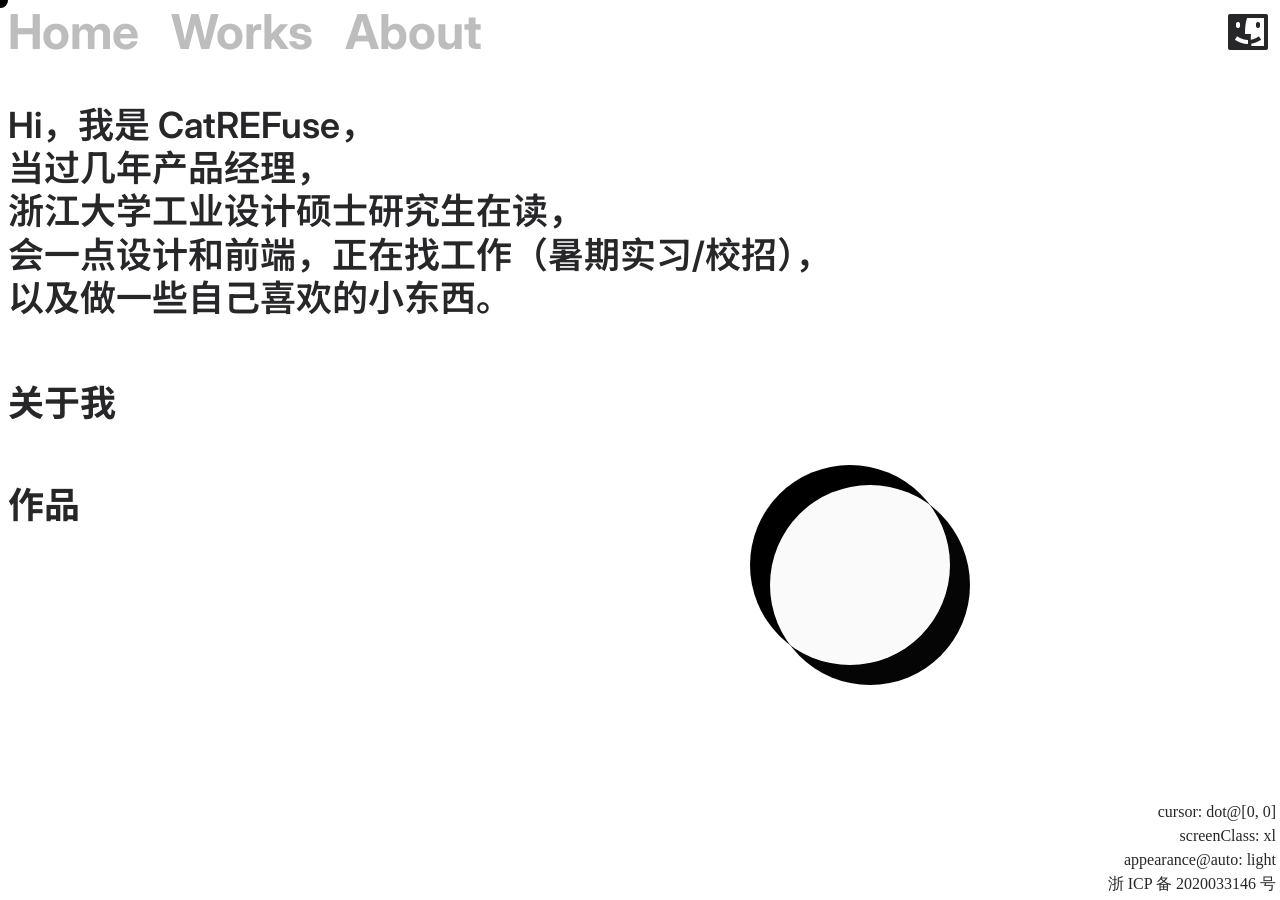
==== index.html @ 4f0581bc "mvp" ====
<!DOCTYPE html>
<html lang="en" class="">
  <head>
    <meta charset="UTF-8" />
    <link rel="icon" href="./favicon.ico" />
    <meta name="viewport" content="width=device-width, initial-scale=1.0" />
    <title>CatREFuse</title>
    <script type="module" crossorigin src="./assets/index.8ab24fe1.js"></script>
    <link rel="modulepreload" href="./assets/vendor.3f4f5efb.js">
    <link rel="stylesheet" href="./assets/index.8b7db5b2.css">
  </head>
  <body class="bg-body">
    <div id="app"></div>
    
  </body>
</html>
---- assets/index.8b7db5b2.css ----
@import"https://fonts.googleapis.com/css2?family=Inter:wght@100;200;300;400;500;600;700;800;900&family=Noto+Sans+JP:wght@100;300;400;500;700;900&family=Noto+Sans+SC:wght@100;300;400;500;700;900&family=Noto+Sans+TC:wght@100;300;400;500;700;900&display=swap";@import"https://unpkg.com/boxicons@2.1.2/css/boxicons.min.css";.cursor-container[data-v-b32d64d2]{position:fixed;top:0;left:0;width:50px;height:50px;display:flex;align-items:center;justify-content:center;will-change:transform;mix-blend-mode:difference;pointer-events:none;padding:0;z-index:999}.cursor[data-v-b32d64d2]{width:15px;height:15px;border-radius:15px;background-color:#fff;z-index:9999;pointer-events:none;transition:width .04s cubic-bezier(.1,.28,.45,.75),height .1s cubic-bezier(.1,.28,.45,.75),background-color .1s cubic-bezier(.1,.28,.45,.75),margin .1s cubic-bezier(.1,.28,.45,.75)}.clicked[data-v-b32d64d2]{width:10px!important;height:10px!important;border-radius:50px!important;transition:width .1s cubic-bezier(.1,.28,.45,.75),height .12 cubic-bezier(.1,.28,.45,.75)}.caret[data-v-b32d64d2]{width:4px;height:24px;border-radius:2px}.hover[data-v-b32d64d2]{background-color:transparent;border-color:#fff;border-width:2px;width:40px;height:40px;border-style:solid;border-radius:25px}#app{-webkit-font-smoothing:antialiased;-moz-osx-font-smoothing:grayscale;font-family:Inter,Noto Sans SC,Noto Sans TC,Noto Sans JP,system-ui;padding:8px}*,:before,:after{box-sizing:border-box;border-width:0;border-style:solid;border-color:#e5e7eb}:before,:after{--tw-content: ""}html{line-height:1.5;-webkit-text-size-adjust:100%;-moz-tab-size:4;-o-tab-size:4;tab-size:4;font-family:Inter,ui-sans,system-ui}body{margin:0;line-height:inherit}hr{height:0;color:inherit;border-top-width:1px}abbr:where([title]){-webkit-text-decoration:underline dotted;text-decoration:underline dotted}h1,h2,h3,h4,h5,h6{font-size:inherit;font-weight:inherit}a{color:inherit;text-decoration:inherit}b,strong{font-weight:bolder}code,kbd,samp,pre{font-family:Fira Code,ui-monospace;font-size:1em}small{font-size:80%}sub,sup{font-size:75%;line-height:0;position:relative;vertical-align:baseline}sub{bottom:-.25em}sup{top:-.5em}table{text-indent:0;border-color:inherit;border-collapse:collapse}button,input,optgroup,select,textarea{font-family:inherit;font-size:100%;line-height:inherit;color:inherit;margin:0;padding:0}button,select{text-transform:none}button,[type=button],[type=reset],[type=submit]{-webkit-appearance:button;background-color:transparent;background-image:none}:-moz-focusring{outline:auto}:-moz-ui-invalid{box-shadow:none}progress{vertical-align:baseline}::-webkit-inner-spin-button,::-webkit-outer-spin-button{height:auto}[type=search]{-webkit-appearance:textfield;outline-offset:-2px}::-webkit-search-decoration{-webkit-appearance:none}::-webkit-file-upload-button{-webkit-appearance:button;font:inherit}summary{display:list-item}blockquote,dl,dd,h1,h2,h3,h4,h5,h6,hr,figure,p,pre{margin:0}fieldset{margin:0;padding:0}legend{padding:0}ol,ul,menu{list-style:none;margin:0;padding:0}textarea{resize:vertical}input::-moz-placeholder,textarea::-moz-placeholder{opacity:1;color:#9ca3af}input:-ms-input-placeholder,textarea:-ms-input-placeholder{opacity:1;color:#9ca3af}input::placeholder,textarea::placeholder{opacity:1;color:#9ca3af}button,[role=button]{cursor:pointer}:disabled{cursor:default}img,svg,video,canvas,audio,iframe,embed,object{display:block;vertical-align:middle}img,video{max-width:100%;height:auto}[hidden]{display:none}h1{--tw-text-opacity: 1;color:rgb(39 39 42 / var(--tw-text-opacity))}.dark h1{--tw-text-opacity: 1;color:rgb(255 255 255 / var(--tw-text-opacity))}h1{font-size:24px;font-weight:800}@media (min-width: 768px){h1{font-size:36px}}h2{--tw-text-opacity: 1;color:rgb(39 39 42 / var(--tw-text-opacity))}.dark h2{--tw-text-opacity: 1;color:rgb(255 255 255 / var(--tw-text-opacity))}h2{margin-top:3rem;margin-bottom:1.5rem;font-size:20px;font-weight:800}@media (min-width: 768px){h2{font-size:32px}}p{--tw-text-opacity: 1;color:rgb(39 39 42 / var(--tw-text-opacity))}.dark p{--tw-text-opacity: 1;color:rgb(255 255 255 / var(--tw-text-opacity))}p{margin-top:1rem;margin-bottom:1rem;font-size:1rem;line-height:1.5rem;font-weight:400}* *::-moz-selection{--tw-bg-opacity: 1;background-color:rgb(39 39 42 / var(--tw-bg-opacity));--tw-text-opacity: 1;color:rgb(255 255 255 / var(--tw-text-opacity))}* *::selection{--tw-bg-opacity: 1;background-color:rgb(39 39 42 / var(--tw-bg-opacity));--tw-text-opacity: 1;color:rgb(255 255 255 / var(--tw-text-opacity))}*::-moz-selection{--tw-bg-opacity: 1;background-color:rgb(39 39 42 / var(--tw-bg-opacity));--tw-text-opacity: 1;color:rgb(255 255 255 / var(--tw-text-opacity))}*::selection{--tw-bg-opacity: 1;background-color:rgb(39 39 42 / var(--tw-bg-opacity));--tw-text-opacity: 1;color:rgb(255 255 255 / var(--tw-text-opacity))}.dark * *::-moz-selection{--tw-bg-opacity: 1;background-color:rgb(228 228 231 / var(--tw-bg-opacity));--tw-text-opacity: 1;color:rgb(39 39 42 / var(--tw-text-opacity))}.dark * *::selection{--tw-bg-opacity: 1;background-color:rgb(228 228 231 / var(--tw-bg-opacity));--tw-text-opacity: 1;color:rgb(39 39 42 / var(--tw-text-opacity))}.dark *::-moz-selection{--tw-bg-opacity: 1;background-color:rgb(228 228 231 / var(--tw-bg-opacity));--tw-text-opacity: 1;color:rgb(39 39 42 / var(--tw-text-opacity))}.dark *::selection{--tw-bg-opacity: 1;background-color:rgb(228 228 231 / var(--tw-bg-opacity));--tw-text-opacity: 1;color:rgb(39 39 42 / var(--tw-text-opacity))}*,:before,:after{--tw-translate-x: 0;--tw-translate-y: 0;--tw-rotate: 0;--tw-skew-x: 0;--tw-skew-y: 0;--tw-scale-x: 1;--tw-scale-y: 1;--tw-pan-x: ;--tw-pan-y: ;--tw-pinch-zoom: ;--tw-scroll-snap-strictness: proximity;--tw-ordinal: ;--tw-slashed-zero: ;--tw-numeric-figure: ;--tw-numeric-spacing: ;--tw-numeric-fraction: ;--tw-ring-inset: ;--tw-ring-offset-width: 0px;--tw-ring-offset-color: #fff;--tw-ring-color: rgb(59 130 246 / .5);--tw-ring-offset-shadow: 0 0 #0000;--tw-ring-shadow: 0 0 #0000;--tw-shadow: 0 0 #0000;--tw-shadow-colored: 0 0 #0000;--tw-blur: ;--tw-brightness: ;--tw-contrast: ;--tw-grayscale: ;--tw-hue-rotate: ;--tw-invert: ;--tw-saturate: ;--tw-sepia: ;--tw-drop-shadow: ;--tw-backdrop-blur: ;--tw-backdrop-brightness: ;--tw-backdrop-contrast: ;--tw-backdrop-grayscale: ;--tw-backdrop-hue-rotate: ;--tw-backdrop-invert: ;--tw-backdrop-opacity: ;--tw-backdrop-saturate: ;--tw-backdrop-sepia: }.row-center{display:flex;flex-direction:row;align-items:center;justify-content:center}.col-center{display:flex;flex-direction:column;align-items:center;justify-content:center}.bg-body{--tw-bg-opacity: 1;background-color:rgb(255 255 255 / var(--tw-bg-opacity))}.dark .bg-body{--tw-bg-opacity: 1;background-color:rgb(24 24 27 / var(--tw-bg-opacity))}.text-main{--tw-text-opacity: 1;color:rgb(39 39 42 / var(--tw-text-opacity))}.dark .text-main{--tw-text-opacity: 1;color:rgb(255 255 255 / var(--tw-text-opacity))}.invisible{visibility:hidden}.fixed{position:fixed}.absolute{position:absolute}.relative{position:relative}.bottom-1{bottom:.25rem}.right-1{right:.25rem}.top-\[-32px\]{top:-32px}.top-0{top:0px}.left-0{left:0px}.bottom-\[20\%\]{bottom:20%}.right-\[20\%\]{right:20%}.bottom-0{bottom:0px}.left-\[100px\]{left:100px}.right-\[100px\]{right:100px}.right-0{right:0px}.bottom-8{bottom:2rem}.bottom-\[-10\%\]{bottom:-10%}.right-\[-5\%\]{right:-5%}.z-\[-1\]{z-index:-1}.z-\[-100\]{z-index:-100}.z-\[100\]{z-index:100}.col-start-1{grid-column-start:1}.col-end-11{grid-column-end:11}.my-0{margin-top:0;margin-bottom:0}.my-6{margin-top:1.5rem;margin-bottom:1.5rem}.ml-1{margin-left:.25rem}.mr-2{margin-right:.5rem}.mt-12{margin-top:3rem}.mt-\[32px\]{margin-top:32px}.flex{display:flex}.grid{display:grid}.h-\[60px\]{height:60px}.h-\[18px\]{height:18px}.h-\[46px\]{height:46px}.h-full{height:100%}.max-h-\[90vh\]{max-height:90vh}.w-\[360px\]{width:360px}.w-\[3px\]{width:3px}.w-full{width:100%}.w-\[12px\]{width:12px}.w-\[32px\]{width:32px}.w-\[50\%\]{width:50%}.w-\[110\%\]{width:110%}.w-\[80\%\]{width:80%}.flex-1{flex:1 1 0%}.grow{flex-grow:1}.transform{transform:translate(var(--tw-translate-x),var(--tw-translate-y)) rotate(var(--tw-rotate)) skew(var(--tw-skew-x)) skewY(var(--tw-skew-y)) scaleX(var(--tw-scale-x)) scaleY(var(--tw-scale-y))}.animate-\[blink_0\.7s_ease-in-out_infinite\]{-webkit-animation:blink .7s ease-in-out infinite;animation:blink .7s ease-in-out infinite}.select-none{-webkit-user-select:none;-moz-user-select:none;-ms-user-select:none;user-select:none}.resize{resize:both}.grid-cols-12{grid-template-columns:repeat(12,minmax(0,1fr))}.flex-row{flex-direction:row}.flex-col{flex-direction:column}.items-center{align-items:center}.gap-6{gap:1.5rem}.gap-1{gap:.25rem}.gap-4{gap:1rem}.gap-2{gap:.5rem}.gap-\[32px\]{gap:32px}.gap-\[36px\]{gap:36px}.gap-\[24px\]{gap:24px}.rounded-full{border-radius:9999px}.rounded-sm{border-radius:.125rem}.border-\[1\.5px\]{border-width:1.5px}.border-black{--tw-border-opacity: 1;border-color:rgb(0 0 0 / var(--tw-border-opacity))}.bg-\[rgba\(217\,217\,217\,0\.4\)\]{background-color:#d9d9d966}.bg-blue-500{--tw-bg-opacity: 1;background-color:rgb(59 130 246 / var(--tw-bg-opacity))}.bg-zinc-800{--tw-bg-opacity: 1;background-color:rgb(39 39 42 / var(--tw-bg-opacity))}.bg-green-500{--tw-bg-opacity: 1;background-color:rgb(34 197 94 / var(--tw-bg-opacity))}.bg-black{--tw-bg-opacity: 1;background-color:rgb(0 0 0 / var(--tw-bg-opacity))}.bg-neutral-50{--tw-bg-opacity: 1;background-color:rgb(250 250 250 / var(--tw-bg-opacity))}.bg-zinc-300{--tw-bg-opacity: 1;background-color:rgb(212 212 216 / var(--tw-bg-opacity))}.bg-zinc-400{--tw-bg-opacity: 1;background-color:rgb(161 161 170 / var(--tw-bg-opacity))}.bg-white{--tw-bg-opacity: 1;background-color:rgb(255 255 255 / var(--tw-bg-opacity))}.bg-zinc-600{--tw-bg-opacity: 1;background-color:rgb(82 82 91 / var(--tw-bg-opacity))}.p-2{padding:.5rem}.p-1{padding:.25rem}.px-\[32px\]{padding-left:32px;padding-right:32px}.py-\[16px\]{padding-top:16px;padding-bottom:16px}.py-2{padding-top:.5rem;padding-bottom:.5rem}.px-0{padding-left:0;padding-right:0}.pl-\[32px\]{padding-left:32px}.pt-\[20vh\]{padding-top:20vh}.text-right{text-align:right}.font-mono{font-family:Fira Code,ui-monospace}.font-serif{font-family:ui-serif,Georgia,Cambria,Times New Roman,Times,serif}.text-\[24px\]{font-size:24px}.text-\[36px\]{font-size:36px}.text-2xl{font-size:1.5rem;line-height:2rem}.text-\[18px\]{font-size:18px}.text-\[16px\]{font-size:16px}.text-\[48px\]{font-size:48px}.text-\[32px\]{font-size:32px}.text-\[100px\]{font-size:100px}.text-3xl{font-size:1.875rem;line-height:2.25rem}.font-normal{font-weight:400}.font-bold{font-weight:700}.font-semibold{font-weight:600}.font-extrabold{font-weight:800}.font-\[300\]{font-weight:300}.leading-\[100\%\]{line-height:100%}.leading-\[120\%\]{line-height:120%}.text-gray-700{--tw-text-opacity: 1;color:rgb(55 65 81 / var(--tw-text-opacity))}.text-white{--tw-text-opacity: 1;color:rgb(255 255 255 / var(--tw-text-opacity))}.text-zinc-400{--tw-text-opacity: 1;color:rgb(161 161 170 / var(--tw-text-opacity))}.text-zinc-700{--tw-text-opacity: 1;color:rgb(63 63 70 / var(--tw-text-opacity))}.underline{-webkit-text-decoration-line:underline;text-decoration-line:underline}.decoration-4{text-decoration-thickness:4px}.underline-offset-2{text-underline-offset:2px}.opacity-70{opacity:.7}.opacity-30{opacity:.3}.mix-blend-difference{mix-blend-mode:difference}.filter{filter:var(--tw-blur) var(--tw-brightness) var(--tw-contrast) var(--tw-grayscale) var(--tw-hue-rotate) var(--tw-invert) var(--tw-saturate) var(--tw-sepia) var(--tw-drop-shadow)}.backdrop-blur-xl{--tw-backdrop-blur: blur(24px);-webkit-backdrop-filter:var(--tw-backdrop-blur) var(--tw-backdrop-brightness) var(--tw-backdrop-contrast) var(--tw-backdrop-grayscale) var(--tw-backdrop-hue-rotate) var(--tw-backdrop-invert) var(--tw-backdrop-opacity) var(--tw-backdrop-saturate) var(--tw-backdrop-sepia);backdrop-filter:var(--tw-backdrop-blur) var(--tw-backdrop-brightness) var(--tw-backdrop-contrast) var(--tw-backdrop-grayscale) var(--tw-backdrop-hue-rotate) var(--tw-backdrop-invert) var(--tw-backdrop-opacity) var(--tw-backdrop-saturate) var(--tw-backdrop-sepia)}.backdrop-blur-2xl{--tw-backdrop-blur: blur(40px);-webkit-backdrop-filter:var(--tw-backdrop-blur) var(--tw-backdrop-brightness) var(--tw-backdrop-contrast) var(--tw-backdrop-grayscale) var(--tw-backdrop-hue-rotate) var(--tw-backdrop-invert) var(--tw-backdrop-opacity) var(--tw-backdrop-saturate) var(--tw-backdrop-sepia);backdrop-filter:var(--tw-backdrop-blur) var(--tw-backdrop-brightness) var(--tw-backdrop-contrast) var(--tw-backdrop-grayscale) var(--tw-backdrop-hue-rotate) var(--tw-backdrop-invert) var(--tw-backdrop-opacity) var(--tw-backdrop-saturate) var(--tw-backdrop-sepia)}.transition{transition-property:color,background-color,border-color,fill,stroke,opacity,box-shadow,transform,filter,-webkit-text-decoration-color,-webkit-backdrop-filter;transition-property:color,background-color,border-color,text-decoration-color,fill,stroke,opacity,box-shadow,transform,filter,backdrop-filter;transition-property:color,background-color,border-color,text-decoration-color,fill,stroke,opacity,box-shadow,transform,filter,backdrop-filter,-webkit-text-decoration-color,-webkit-backdrop-filter;transition-timing-function:cubic-bezier(.4,0,.2,1);transition-duration:.15s}.duration-200{transition-duration:.2s}.duration-300{transition-duration:.3s}.dark .dark\:border-white{--tw-border-opacity: 1;border-color:rgb(255 255 255 / var(--tw-border-opacity))}.dark .dark\:bg-white{--tw-bg-opacity: 1;background-color:rgb(255 255 255 / var(--tw-bg-opacity))}.dark .dark\:bg-green-600{--tw-bg-opacity: 1;background-color:rgb(22 163 74 / var(--tw-bg-opacity))}.dark .dark\:bg-neutral-200{--tw-bg-opacity: 1;background-color:rgb(229 229 229 / var(--tw-bg-opacity))}.dark .dark\:text-zinc-800{--tw-text-opacity: 1;color:rgb(39 39 42 / var(--tw-text-opacity))}@media (min-width: 768px){.md\:visible{visibility:visible}.md\:fixed{position:fixed}.md\:bottom-\[25\%\]{bottom:25%}.md\:right-\[25\%\]{right:25%}.md\:right-\[12\%\]{right:12%}.md\:top-\[20\%\]{top:20%}.md\:left-\[64px\]{left:64px}.md\:left-\[400px\]{left:400px}.md\:right-\[400px\]{right:400px}.md\:col-span-5{grid-column:span 5 / span 5}.md\:w-\[30\%\]{width:30%}.md\:w-\[64px\]{width:64px}.md\:w-\[240px\]{width:240px}.md\:w-\[70vw\]{width:70vw}.md\:w-\[480px\]{width:480px}.md\:gap-8{gap:2rem}.md\:gap-2{gap:.5rem}.md\:pl-2{padding-left:.5rem}.md\:text-\[32px\]{font-size:32px}.md\:text-\[48px\]{font-size:48px}.md\:text-\[36px\]{font-size:36px}.md\:text-\[24px\]{font-size:24px}.md\:text-\[64px\]{font-size:64px}.md\:text-\[400px\]{font-size:400px}.md\:leading-\[48px\]{line-height:48px}.md\:hover\:underline:hover{-webkit-text-decoration-line:underline;text-decoration-line:underline}}@font-face{font-family:remixicon;src:url(./remixicon.64bb3a0f.eot?t=1590207869815);src:url(./remixicon.64bb3a0f.eot?t=1590207869815#iefix) format("embedded-opentype"),url(./remixicon.e61f0d10.woff2?t=1590207869815) format("woff2"),url(./remixicon.c2dacfbc.woff?t=1590207869815) format("woff"),url(./remixicon.0ac8bc3c.ttf?t=1590207869815) format("truetype"),url(./remixicon.a10268fe.svg?t=1590207869815#remixicon) format("svg");font-display:swap}[class^=ri-],[class*=" ri-"]{font-family:remixicon!important;font-style:normal;-webkit-font-smoothing:antialiased;-moz-osx-font-smoothing:grayscale}.ri-lg{font-size:1.3333em;line-height:.75em;vertical-align:-.0667em}.ri-xl{font-size:1.5em;line-height:.6666em;vertical-align:-.075em}.ri-xxs{font-size:.5em}.ri-xs{font-size:.75em}.ri-sm{font-size:.875em}.ri-1x{font-size:1em}.ri-2x{font-size:2em}.ri-3x{font-size:3em}.ri-4x{font-size:4em}.ri-5x{font-size:5em}.ri-6x{font-size:6em}.ri-7x{font-size:7em}.ri-8x{font-size:8em}.ri-9x{font-size:9em}.ri-10x{font-size:10em}.ri-fw{text-align:center;width:1.25em}.ri-24-hours-fill:before{content:"\ea01"}.ri-24-hours-line:before{content:"\ea02"}.ri-4k-fill:before{content:"\ea03"}.ri-4k-line:before{content:"\ea04"}.ri-a-b:before{content:"\ea05"}.ri-account-box-fill:before{content:"\ea06"}.ri-account-box-line:before{content:"\ea07"}.ri-account-circle-fill:before{content:"\ea08"}.ri-account-circle-line:before{content:"\ea09"}.ri-account-pin-box-fill:before{content:"\ea0a"}.ri-account-pin-box-line:before{content:"\ea0b"}.ri-account-pin-circle-fill:before{content:"\ea0c"}.ri-account-pin-circle-line:before{content:"\ea0d"}.ri-add-box-fill:before{content:"\ea0e"}.ri-add-box-line:before{content:"\ea0f"}.ri-add-circle-fill:before{content:"\ea10"}.ri-add-circle-line:before{content:"\ea11"}.ri-add-fill:before{content:"\ea12"}.ri-add-line:before{content:"\ea13"}.ri-admin-fill:before{content:"\ea14"}.ri-admin-line:before{content:"\ea15"}.ri-advertisement-fill:before{content:"\ea16"}.ri-advertisement-line:before{content:"\ea17"}.ri-airplay-fill:before{content:"\ea18"}.ri-airplay-line:before{content:"\ea19"}.ri-alarm-fill:before{content:"\ea1a"}.ri-alarm-line:before{content:"\ea1b"}.ri-alarm-warning-fill:before{content:"\ea1c"}.ri-alarm-warning-line:before{content:"\ea1d"}.ri-album-fill:before{content:"\ea1e"}.ri-album-line:before{content:"\ea1f"}.ri-alert-fill:before{content:"\ea20"}.ri-alert-line:before{content:"\ea21"}.ri-aliens-fill:before{content:"\ea22"}.ri-aliens-line:before{content:"\ea23"}.ri-align-bottom:before{content:"\ea24"}.ri-align-center:before{content:"\ea25"}.ri-align-justify:before{content:"\ea26"}.ri-align-left:before{content:"\ea27"}.ri-align-right:before{content:"\ea28"}.ri-align-top:before{content:"\ea29"}.ri-align-vertically:before{content:"\ea2a"}.ri-alipay-fill:before{content:"\ea2b"}.ri-alipay-line:before{content:"\ea2c"}.ri-amazon-fill:before{content:"\ea2d"}.ri-amazon-line:before{content:"\ea2e"}.ri-anchor-fill:before{content:"\ea2f"}.ri-anchor-line:before{content:"\ea30"}.ri-ancient-gate-fill:before{content:"\ea31"}.ri-ancient-gate-line:before{content:"\ea32"}.ri-ancient-pavilion-fill:before{content:"\ea33"}.ri-ancient-pavilion-line:before{content:"\ea34"}.ri-android-fill:before{content:"\ea35"}.ri-android-line:before{content:"\ea36"}.ri-angularjs-fill:before{content:"\ea37"}.ri-angularjs-line:before{content:"\ea38"}.ri-anticlockwise-2-fill:before{content:"\ea39"}.ri-anticlockwise-2-line:before{content:"\ea3a"}.ri-anticlockwise-fill:before{content:"\ea3b"}.ri-anticlockwise-line:before{content:"\ea3c"}.ri-app-store-fill:before{content:"\ea3d"}.ri-app-store-line:before{content:"\ea3e"}.ri-apple-fill:before{content:"\ea3f"}.ri-apple-line:before{content:"\ea40"}.ri-apps-2-fill:before{content:"\ea41"}.ri-apps-2-line:before{content:"\ea42"}.ri-apps-fill:before{content:"\ea43"}.ri-apps-line:before{content:"\ea44"}.ri-archive-drawer-fill:before{content:"\ea45"}.ri-archive-drawer-line:before{content:"\ea46"}.ri-archive-fill:before{content:"\ea47"}.ri-archive-line:before{content:"\ea48"}.ri-arrow-down-circle-fill:before{content:"\ea49"}.ri-arrow-down-circle-line:before{content:"\ea4a"}.ri-arrow-down-fill:before{content:"\ea4b"}.ri-arrow-down-line:before{content:"\ea4c"}.ri-arrow-down-s-fill:before{content:"\ea4d"}.ri-arrow-down-s-line:before{content:"\ea4e"}.ri-arrow-drop-down-fill:before{content:"\ea4f"}.ri-arrow-drop-down-line:before{content:"\ea50"}.ri-arrow-drop-left-fill:before{content:"\ea51"}.ri-arrow-drop-left-line:before{content:"\ea52"}.ri-arrow-drop-right-fill:before{content:"\ea53"}.ri-arrow-drop-right-line:before{content:"\ea54"}.ri-arrow-drop-up-fill:before{content:"\ea55"}.ri-arrow-drop-up-line:before{content:"\ea56"}.ri-arrow-go-back-fill:before{content:"\ea57"}.ri-arrow-go-back-line:before{content:"\ea58"}.ri-arrow-go-forward-fill:before{content:"\ea59"}.ri-arrow-go-forward-line:before{content:"\ea5a"}.ri-arrow-left-circle-fill:before{content:"\ea5b"}.ri-arrow-left-circle-line:before{content:"\ea5c"}.ri-arrow-left-down-fill:before{content:"\ea5d"}.ri-arrow-left-down-line:before{content:"\ea5e"}.ri-arrow-left-fill:before{content:"\ea5f"}.ri-arrow-left-line:before{content:"\ea60"}.ri-arrow-left-right-fill:before{content:"\ea61"}.ri-arrow-left-right-line:before{content:"\ea62"}.ri-arrow-left-s-fill:before{content:"\ea63"}.ri-arrow-left-s-line:before{content:"\ea64"}.ri-arrow-left-up-fill:before{content:"\ea65"}.ri-arrow-left-up-line:before{content:"\ea66"}.ri-arrow-right-circle-fill:before{content:"\ea67"}.ri-arrow-right-circle-line:before{content:"\ea68"}.ri-arrow-right-down-fill:before{content:"\ea69"}.ri-arrow-right-down-line:before{content:"\ea6a"}.ri-arrow-right-fill:before{content:"\ea6b"}.ri-arrow-right-line:before{content:"\ea6c"}.ri-arrow-right-s-fill:before{content:"\ea6d"}.ri-arrow-right-s-line:before{content:"\ea6e"}.ri-arrow-right-up-fill:before{content:"\ea6f"}.ri-arrow-right-up-line:before{content:"\ea70"}.ri-arrow-up-circle-fill:before{content:"\ea71"}.ri-arrow-up-circle-line:before{content:"\ea72"}.ri-arrow-up-down-fill:before{content:"\ea73"}.ri-arrow-up-down-line:before{content:"\ea74"}.ri-arrow-up-fill:before{content:"\ea75"}.ri-arrow-up-line:before{content:"\ea76"}.ri-arrow-up-s-fill:before{content:"\ea77"}.ri-arrow-up-s-line:before{content:"\ea78"}.ri-artboard-2-fill:before{content:"\ea79"}.ri-artboard-2-line:before{content:"\ea7a"}.ri-artboard-fill:before{content:"\ea7b"}.ri-artboard-line:before{content:"\ea7c"}.ri-article-fill:before{content:"\ea7d"}.ri-article-line:before{content:"\ea7e"}.ri-aspect-ratio-fill:before{content:"\ea7f"}.ri-aspect-ratio-line:before{content:"\ea80"}.ri-asterisk:before{content:"\ea81"}.ri-at-fill:before{content:"\ea82"}.ri-at-line:before{content:"\ea83"}.ri-attachment-2:before{content:"\ea84"}.ri-attachment-fill:before{content:"\ea85"}.ri-attachment-line:before{content:"\ea86"}.ri-auction-fill:before{content:"\ea87"}.ri-auction-line:before{content:"\ea88"}.ri-award-fill:before{content:"\ea89"}.ri-award-line:before{content:"\ea8a"}.ri-baidu-fill:before{content:"\ea8b"}.ri-baidu-line:before{content:"\ea8c"}.ri-ball-pen-fill:before{content:"\ea8d"}.ri-ball-pen-line:before{content:"\ea8e"}.ri-bank-card-2-fill:before{content:"\ea8f"}.ri-bank-card-2-line:before{content:"\ea90"}.ri-bank-card-fill:before{content:"\ea91"}.ri-bank-card-line:before{content:"\ea92"}.ri-bank-fill:before{content:"\ea93"}.ri-bank-line:before{content:"\ea94"}.ri-bar-chart-2-fill:before{content:"\ea95"}.ri-bar-chart-2-line:before{content:"\ea96"}.ri-bar-chart-box-fill:before{content:"\ea97"}.ri-bar-chart-box-line:before{content:"\ea98"}.ri-bar-chart-fill:before{content:"\ea99"}.ri-bar-chart-grouped-fill:before{content:"\ea9a"}.ri-bar-chart-grouped-line:before{content:"\ea9b"}.ri-bar-chart-horizontal-fill:before{content:"\ea9c"}.ri-bar-chart-horizontal-line:before{content:"\ea9d"}.ri-bar-chart-line:before{content:"\ea9e"}.ri-barcode-box-fill:before{content:"\ea9f"}.ri-barcode-box-line:before{content:"\eaa0"}.ri-barcode-fill:before{content:"\eaa1"}.ri-barcode-line:before{content:"\eaa2"}.ri-barricade-fill:before{content:"\eaa3"}.ri-barricade-line:before{content:"\eaa4"}.ri-base-station-fill:before{content:"\eaa5"}.ri-base-station-line:before{content:"\eaa6"}.ri-basketball-fill:before{content:"\eaa7"}.ri-basketball-line:before{content:"\eaa8"}.ri-battery-2-charge-fill:before{content:"\eaa9"}.ri-battery-2-charge-line:before{content:"\eaaa"}.ri-battery-2-fill:before{content:"\eaab"}.ri-battery-2-line:before{content:"\eaac"}.ri-battery-charge-fill:before{content:"\eaad"}.ri-battery-charge-line:before{content:"\eaae"}.ri-battery-fill:before{content:"\eaaf"}.ri-battery-line:before{content:"\eab0"}.ri-battery-low-fill:before{content:"\eab1"}.ri-battery-low-line:before{content:"\eab2"}.ri-battery-saver-fill:before{content:"\eab3"}.ri-battery-saver-line:before{content:"\eab4"}.ri-battery-share-fill:before{content:"\eab5"}.ri-battery-share-line:before{content:"\eab6"}.ri-bear-smile-fill:before{content:"\eab7"}.ri-bear-smile-line:before{content:"\eab8"}.ri-behance-fill:before{content:"\eab9"}.ri-behance-line:before{content:"\eaba"}.ri-bell-fill:before{content:"\eabb"}.ri-bell-line:before{content:"\eabc"}.ri-bike-fill:before{content:"\eabd"}.ri-bike-line:before{content:"\eabe"}.ri-bilibili-fill:before{content:"\eabf"}.ri-bilibili-line:before{content:"\eac0"}.ri-bill-fill:before{content:"\eac1"}.ri-bill-line:before{content:"\eac2"}.ri-billiards-fill:before{content:"\eac3"}.ri-billiards-line:before{content:"\eac4"}.ri-bit-coin-fill:before{content:"\eac5"}.ri-bit-coin-line:before{content:"\eac6"}.ri-blaze-fill:before{content:"\eac7"}.ri-blaze-line:before{content:"\eac8"}.ri-bluetooth-connect-fill:before{content:"\eac9"}.ri-bluetooth-connect-line:before{content:"\eaca"}.ri-bluetooth-fill:before{content:"\eacb"}.ri-bluetooth-line:before{content:"\eacc"}.ri-blur-off-fill:before{content:"\eacd"}.ri-blur-off-line:before{content:"\eace"}.ri-body-scan-fill:before{content:"\eacf"}.ri-body-scan-line:before{content:"\ead0"}.ri-bold:before{content:"\ead1"}.ri-book-2-fill:before{content:"\ead2"}.ri-book-2-line:before{content:"\ead3"}.ri-book-3-fill:before{content:"\ead4"}.ri-book-3-line:before{content:"\ead5"}.ri-book-fill:before{content:"\ead6"}.ri-book-line:before{content:"\ead7"}.ri-book-mark-fill:before{content:"\ead8"}.ri-book-mark-line:before{content:"\ead9"}.ri-book-open-fill:before{content:"\eada"}.ri-book-open-line:before{content:"\eadb"}.ri-book-read-fill:before{content:"\eadc"}.ri-book-read-line:before{content:"\eadd"}.ri-booklet-fill:before{content:"\eade"}.ri-booklet-line:before{content:"\eadf"}.ri-bookmark-2-fill:before{content:"\eae0"}.ri-bookmark-2-line:before{content:"\eae1"}.ri-bookmark-3-fill:before{content:"\eae2"}.ri-bookmark-3-line:before{content:"\eae3"}.ri-bookmark-fill:before{content:"\eae4"}.ri-bookmark-line:before{content:"\eae5"}.ri-boxing-fill:before{content:"\eae6"}.ri-boxing-line:before{content:"\eae7"}.ri-braces-fill:before{content:"\eae8"}.ri-braces-line:before{content:"\eae9"}.ri-brackets-fill:before{content:"\eaea"}.ri-brackets-line:before{content:"\eaeb"}.ri-briefcase-2-fill:before{content:"\eaec"}.ri-briefcase-2-line:before{content:"\eaed"}.ri-briefcase-3-fill:before{content:"\eaee"}.ri-briefcase-3-line:before{content:"\eaef"}.ri-briefcase-4-fill:before{content:"\eaf0"}.ri-briefcase-4-line:before{content:"\eaf1"}.ri-briefcase-5-fill:before{content:"\eaf2"}.ri-briefcase-5-line:before{content:"\eaf3"}.ri-briefcase-fill:before{content:"\eaf4"}.ri-briefcase-line:before{content:"\eaf5"}.ri-bring-forward:before{content:"\eaf6"}.ri-bring-to-front:before{content:"\eaf7"}.ri-broadcast-fill:before{content:"\eaf8"}.ri-broadcast-line:before{content:"\eaf9"}.ri-brush-2-fill:before{content:"\eafa"}.ri-brush-2-line:before{content:"\eafb"}.ri-brush-3-fill:before{content:"\eafc"}.ri-brush-3-line:before{content:"\eafd"}.ri-brush-4-fill:before{content:"\eafe"}.ri-brush-4-line:before{content:"\eaff"}.ri-brush-fill:before{content:"\eb00"}.ri-brush-line:before{content:"\eb01"}.ri-bubble-chart-fill:before{content:"\eb02"}.ri-bubble-chart-line:before{content:"\eb03"}.ri-bug-2-fill:before{content:"\eb04"}.ri-bug-2-line:before{content:"\eb05"}.ri-bug-fill:before{content:"\eb06"}.ri-bug-line:before{content:"\eb07"}.ri-building-2-fill:before{content:"\eb08"}.ri-building-2-line:before{content:"\eb09"}.ri-building-3-fill:before{content:"\eb0a"}.ri-building-3-line:before{content:"\eb0b"}.ri-building-4-fill:before{content:"\eb0c"}.ri-building-4-line:before{content:"\eb0d"}.ri-building-fill:before{content:"\eb0e"}.ri-building-line:before{content:"\eb0f"}.ri-bus-2-fill:before{content:"\eb10"}.ri-bus-2-line:before{content:"\eb11"}.ri-bus-fill:before{content:"\eb12"}.ri-bus-line:before{content:"\eb13"}.ri-bus-wifi-fill:before{content:"\eb14"}.ri-bus-wifi-line:before{content:"\eb15"}.ri-cactus-fill:before{content:"\eb16"}.ri-cactus-line:before{content:"\eb17"}.ri-cake-2-fill:before{content:"\eb18"}.ri-cake-2-line:before{content:"\eb19"}.ri-cake-3-fill:before{content:"\eb1a"}.ri-cake-3-line:before{content:"\eb1b"}.ri-cake-fill:before{content:"\eb1c"}.ri-cake-line:before{content:"\eb1d"}.ri-calculator-fill:before{content:"\eb1e"}.ri-calculator-line:before{content:"\eb1f"}.ri-calendar-2-fill:before{content:"\eb20"}.ri-calendar-2-line:before{content:"\eb21"}.ri-calendar-check-fill:before{content:"\eb22"}.ri-calendar-check-line:before{content:"\eb23"}.ri-calendar-event-fill:before{content:"\eb24"}.ri-calendar-event-line:before{content:"\eb25"}.ri-calendar-fill:before{content:"\eb26"}.ri-calendar-line:before{content:"\eb27"}.ri-calendar-todo-fill:before{content:"\eb28"}.ri-calendar-todo-line:before{content:"\eb29"}.ri-camera-2-fill:before{content:"\eb2a"}.ri-camera-2-line:before{content:"\eb2b"}.ri-camera-3-fill:before{content:"\eb2c"}.ri-camera-3-line:before{content:"\eb2d"}.ri-camera-fill:before{content:"\eb2e"}.ri-camera-lens-fill:before{content:"\eb2f"}.ri-camera-lens-line:before{content:"\eb30"}.ri-camera-line:before{content:"\eb31"}.ri-camera-off-fill:before{content:"\eb32"}.ri-camera-off-line:before{content:"\eb33"}.ri-camera-switch-fill:before{content:"\eb34"}.ri-camera-switch-line:before{content:"\eb35"}.ri-capsule-fill:before{content:"\eb36"}.ri-capsule-line:before{content:"\eb37"}.ri-car-fill:before{content:"\eb38"}.ri-car-line:before{content:"\eb39"}.ri-car-washing-fill:before{content:"\eb3a"}.ri-car-washing-line:before{content:"\eb3b"}.ri-caravan-fill:before{content:"\eb3c"}.ri-caravan-line:before{content:"\eb3d"}.ri-cast-fill:before{content:"\eb3e"}.ri-cast-line:before{content:"\eb3f"}.ri-cellphone-fill:before{content:"\eb40"}.ri-cellphone-line:before{content:"\eb41"}.ri-celsius-fill:before{content:"\eb42"}.ri-celsius-line:before{content:"\eb43"}.ri-centos-fill:before{content:"\eb44"}.ri-centos-line:before{content:"\eb45"}.ri-character-recognition-fill:before{content:"\eb46"}.ri-character-recognition-line:before{content:"\eb47"}.ri-charging-pile-2-fill:before{content:"\eb48"}.ri-charging-pile-2-line:before{content:"\eb49"}.ri-charging-pile-fill:before{content:"\eb4a"}.ri-charging-pile-line:before{content:"\eb4b"}.ri-chat-1-fill:before{content:"\eb4c"}.ri-chat-1-line:before{content:"\eb4d"}.ri-chat-2-fill:before{content:"\eb4e"}.ri-chat-2-line:before{content:"\eb4f"}.ri-chat-3-fill:before{content:"\eb50"}.ri-chat-3-line:before{content:"\eb51"}.ri-chat-4-fill:before{content:"\eb52"}.ri-chat-4-line:before{content:"\eb53"}.ri-chat-check-fill:before{content:"\eb54"}.ri-chat-check-line:before{content:"\eb55"}.ri-chat-delete-fill:before{content:"\eb56"}.ri-chat-delete-line:before{content:"\eb57"}.ri-chat-download-fill:before{content:"\eb58"}.ri-chat-download-line:before{content:"\eb59"}.ri-chat-follow-up-fill:before{content:"\eb5a"}.ri-chat-follow-up-line:before{content:"\eb5b"}.ri-chat-forward-fill:before{content:"\eb5c"}.ri-chat-forward-line:before{content:"\eb5d"}.ri-chat-heart-fill:before{content:"\eb5e"}.ri-chat-heart-line:before{content:"\eb5f"}.ri-chat-history-fill:before{content:"\eb60"}.ri-chat-history-line:before{content:"\eb61"}.ri-chat-new-fill:before{content:"\eb62"}.ri-chat-new-line:before{content:"\eb63"}.ri-chat-off-fill:before{content:"\eb64"}.ri-chat-off-line:before{content:"\eb65"}.ri-chat-poll-fill:before{content:"\eb66"}.ri-chat-poll-line:before{content:"\eb67"}.ri-chat-private-fill:before{content:"\eb68"}.ri-chat-private-line:before{content:"\eb69"}.ri-chat-quote-fill:before{content:"\eb6a"}.ri-chat-quote-line:before{content:"\eb6b"}.ri-chat-settings-fill:before{content:"\eb6c"}.ri-chat-settings-line:before{content:"\eb6d"}.ri-chat-smile-2-fill:before{content:"\eb6e"}.ri-chat-smile-2-line:before{content:"\eb6f"}.ri-chat-smile-3-fill:before{content:"\eb70"}.ri-chat-smile-3-line:before{content:"\eb71"}.ri-chat-smile-fill:before{content:"\eb72"}.ri-chat-smile-line:before{content:"\eb73"}.ri-chat-upload-fill:before{content:"\eb74"}.ri-chat-upload-line:before{content:"\eb75"}.ri-chat-voice-fill:before{content:"\eb76"}.ri-chat-voice-line:before{content:"\eb77"}.ri-check-double-fill:before{content:"\eb78"}.ri-check-double-line:before{content:"\eb79"}.ri-check-fill:before{content:"\eb7a"}.ri-check-line:before{content:"\eb7b"}.ri-checkbox-blank-circle-fill:before{content:"\eb7c"}.ri-checkbox-blank-circle-line:before{content:"\eb7d"}.ri-checkbox-blank-fill:before{content:"\eb7e"}.ri-checkbox-blank-line:before{content:"\eb7f"}.ri-checkbox-circle-fill:before{content:"\eb80"}.ri-checkbox-circle-line:before{content:"\eb81"}.ri-checkbox-fill:before{content:"\eb82"}.ri-checkbox-indeterminate-fill:before{content:"\eb83"}.ri-checkbox-indeterminate-line:before{content:"\eb84"}.ri-checkbox-line:before{content:"\eb85"}.ri-checkbox-multiple-blank-fill:before{content:"\eb86"}.ri-checkbox-multiple-blank-line:before{content:"\eb87"}.ri-checkbox-multiple-fill:before{content:"\eb88"}.ri-checkbox-multiple-line:before{content:"\eb89"}.ri-china-railway-fill:before{content:"\eb8a"}.ri-china-railway-line:before{content:"\eb8b"}.ri-chrome-fill:before{content:"\eb8c"}.ri-chrome-line:before{content:"\eb8d"}.ri-clapperboard-fill:before{content:"\eb8e"}.ri-clapperboard-line:before{content:"\eb8f"}.ri-clipboard-fill:before{content:"\eb90"}.ri-clipboard-line:before{content:"\eb91"}.ri-clockwise-2-fill:before{content:"\eb92"}.ri-clockwise-2-line:before{content:"\eb93"}.ri-clockwise-fill:before{content:"\eb94"}.ri-clockwise-line:before{content:"\eb95"}.ri-close-circle-fill:before{content:"\eb96"}.ri-close-circle-line:before{content:"\eb97"}.ri-close-fill:before{content:"\eb98"}.ri-close-line:before{content:"\eb99"}.ri-closed-captioning-fill:before{content:"\eb9a"}.ri-closed-captioning-line:before{content:"\eb9b"}.ri-cloud-fill:before{content:"\eb9c"}.ri-cloud-line:before{content:"\eb9d"}.ri-cloud-off-fill:before{content:"\eb9e"}.ri-cloud-off-line:before{content:"\eb9f"}.ri-cloud-windy-fill:before{content:"\eba0"}.ri-cloud-windy-line:before{content:"\eba1"}.ri-cloudy-2-fill:before{content:"\eba2"}.ri-cloudy-2-line:before{content:"\eba3"}.ri-cloudy-fill:before{content:"\eba4"}.ri-cloudy-line:before{content:"\eba5"}.ri-code-box-fill:before{content:"\eba6"}.ri-code-box-line:before{content:"\eba7"}.ri-code-fill:before{content:"\eba8"}.ri-code-line:before{content:"\eba9"}.ri-code-s-fill:before{content:"\ebaa"}.ri-code-s-line:before{content:"\ebab"}.ri-code-s-slash-fill:before{content:"\ebac"}.ri-code-s-slash-line:before{content:"\ebad"}.ri-code-view:before{content:"\ebae"}.ri-codepen-fill:before{content:"\ebaf"}.ri-codepen-line:before{content:"\ebb0"}.ri-coin-fill:before{content:"\ebb1"}.ri-coin-line:before{content:"\ebb2"}.ri-coins-fill:before{content:"\ebb3"}.ri-coins-line:before{content:"\ebb4"}.ri-collage-fill:before{content:"\ebb5"}.ri-collage-line:before{content:"\ebb6"}.ri-command-fill:before{content:"\ebb7"}.ri-command-line:before{content:"\ebb8"}.ri-community-fill:before{content:"\ebb9"}.ri-community-line:before{content:"\ebba"}.ri-compass-2-fill:before{content:"\ebbb"}.ri-compass-2-line:before{content:"\ebbc"}.ri-compass-3-fill:before{content:"\ebbd"}.ri-compass-3-line:before{content:"\ebbe"}.ri-compass-4-fill:before{content:"\ebbf"}.ri-compass-4-line:before{content:"\ebc0"}.ri-compass-discover-fill:before{content:"\ebc1"}.ri-compass-discover-line:before{content:"\ebc2"}.ri-compass-fill:before{content:"\ebc3"}.ri-compass-line:before{content:"\ebc4"}.ri-compasses-2-fill:before{content:"\ebc5"}.ri-compasses-2-line:before{content:"\ebc6"}.ri-compasses-fill:before{content:"\ebc7"}.ri-compasses-line:before{content:"\ebc8"}.ri-computer-fill:before{content:"\ebc9"}.ri-computer-line:before{content:"\ebca"}.ri-contacts-book-2-fill:before{content:"\ebcb"}.ri-contacts-book-2-line:before{content:"\ebcc"}.ri-contacts-book-fill:before{content:"\ebcd"}.ri-contacts-book-line:before{content:"\ebce"}.ri-contacts-book-upload-fill:before{content:"\ebcf"}.ri-contacts-book-upload-line:before{content:"\ebd0"}.ri-contacts-fill:before{content:"\ebd1"}.ri-contacts-line:before{content:"\ebd2"}.ri-contrast-2-fill:before{content:"\ebd3"}.ri-contrast-2-line:before{content:"\ebd4"}.ri-contrast-drop-2-fill:before{content:"\ebd5"}.ri-contrast-drop-2-line:before{content:"\ebd6"}.ri-contrast-drop-fill:before{content:"\ebd7"}.ri-contrast-drop-line:before{content:"\ebd8"}.ri-contrast-fill:before{content:"\ebd9"}.ri-contrast-line:before{content:"\ebda"}.ri-copper-coin-fill:before{content:"\ebdb"}.ri-copper-coin-line:before{content:"\ebdc"}.ri-copper-diamond-fill:before{content:"\ebdd"}.ri-copper-diamond-line:before{content:"\ebde"}.ri-copyleft-fill:before{content:"\ebdf"}.ri-copyleft-line:before{content:"\ebe0"}.ri-copyright-fill:before{content:"\ebe1"}.ri-copyright-line:before{content:"\ebe2"}.ri-coreos-fill:before{content:"\ebe3"}.ri-coreos-line:before{content:"\ebe4"}.ri-coupon-2-fill:before{content:"\ebe5"}.ri-coupon-2-line:before{content:"\ebe6"}.ri-coupon-3-fill:before{content:"\ebe7"}.ri-coupon-3-line:before{content:"\ebe8"}.ri-coupon-4-fill:before{content:"\ebe9"}.ri-coupon-4-line:before{content:"\ebea"}.ri-coupon-5-fill:before{content:"\ebeb"}.ri-coupon-5-line:before{content:"\ebec"}.ri-coupon-fill:before{content:"\ebed"}.ri-coupon-line:before{content:"\ebee"}.ri-cpu-fill:before{content:"\ebef"}.ri-cpu-line:before{content:"\ebf0"}.ri-creative-commons-by-fill:before{content:"\ebf1"}.ri-creative-commons-by-line:before{content:"\ebf2"}.ri-creative-commons-fill:before{content:"\ebf3"}.ri-creative-commons-line:before{content:"\ebf4"}.ri-creative-commons-nc-fill:before{content:"\ebf5"}.ri-creative-commons-nc-line:before{content:"\ebf6"}.ri-creative-commons-nd-fill:before{content:"\ebf7"}.ri-creative-commons-nd-line:before{content:"\ebf8"}.ri-creative-commons-sa-fill:before{content:"\ebf9"}.ri-creative-commons-sa-line:before{content:"\ebfa"}.ri-creative-commons-zero-fill:before{content:"\ebfb"}.ri-creative-commons-zero-line:before{content:"\ebfc"}.ri-criminal-fill:before{content:"\ebfd"}.ri-criminal-line:before{content:"\ebfe"}.ri-crop-2-fill:before{content:"\ebff"}.ri-crop-2-line:before{content:"\ec00"}.ri-crop-fill:before{content:"\ec01"}.ri-crop-line:before{content:"\ec02"}.ri-css3-fill:before{content:"\ec03"}.ri-css3-line:before{content:"\ec04"}.ri-cup-fill:before{content:"\ec05"}.ri-cup-line:before{content:"\ec06"}.ri-currency-fill:before{content:"\ec07"}.ri-currency-line:before{content:"\ec08"}.ri-cursor-fill:before{content:"\ec09"}.ri-cursor-line:before{content:"\ec0a"}.ri-customer-service-2-fill:before{content:"\ec0b"}.ri-customer-service-2-line:before{content:"\ec0c"}.ri-customer-service-fill:before{content:"\ec0d"}.ri-customer-service-line:before{content:"\ec0e"}.ri-dashboard-2-fill:before{content:"\ec0f"}.ri-dashboard-2-line:before{content:"\ec10"}.ri-dashboard-3-fill:before{content:"\ec11"}.ri-dashboard-3-line:before{content:"\ec12"}.ri-dashboard-fill:before{content:"\ec13"}.ri-dashboard-line:before{content:"\ec14"}.ri-database-2-fill:before{content:"\ec15"}.ri-database-2-line:before{content:"\ec16"}.ri-database-fill:before{content:"\ec17"}.ri-database-line:before{content:"\ec18"}.ri-delete-back-2-fill:before{content:"\ec19"}.ri-delete-back-2-line:before{content:"\ec1a"}.ri-delete-back-fill:before{content:"\ec1b"}.ri-delete-back-line:before{content:"\ec1c"}.ri-delete-bin-2-fill:before{content:"\ec1d"}.ri-delete-bin-2-line:before{content:"\ec1e"}.ri-delete-bin-3-fill:before{content:"\ec1f"}.ri-delete-bin-3-line:before{content:"\ec20"}.ri-delete-bin-4-fill:before{content:"\ec21"}.ri-delete-bin-4-line:before{content:"\ec22"}.ri-delete-bin-5-fill:before{content:"\ec23"}.ri-delete-bin-5-line:before{content:"\ec24"}.ri-delete-bin-6-fill:before{content:"\ec25"}.ri-delete-bin-6-line:before{content:"\ec26"}.ri-delete-bin-7-fill:before{content:"\ec27"}.ri-delete-bin-7-line:before{content:"\ec28"}.ri-delete-bin-fill:before{content:"\ec29"}.ri-delete-bin-line:before{content:"\ec2a"}.ri-delete-column:before{content:"\ec2b"}.ri-delete-row:before{content:"\ec2c"}.ri-device-fill:before{content:"\ec2d"}.ri-device-line:before{content:"\ec2e"}.ri-device-recover-fill:before{content:"\ec2f"}.ri-device-recover-line:before{content:"\ec30"}.ri-dingding-fill:before{content:"\ec31"}.ri-dingding-line:before{content:"\ec32"}.ri-direction-fill:before{content:"\ec33"}.ri-direction-line:before{content:"\ec34"}.ri-disc-fill:before{content:"\ec35"}.ri-disc-line:before{content:"\ec36"}.ri-discord-fill:before{content:"\ec37"}.ri-discord-line:before{content:"\ec38"}.ri-discuss-fill:before{content:"\ec39"}.ri-discuss-line:before{content:"\ec3a"}.ri-dislike-fill:before{content:"\ec3b"}.ri-dislike-line:before{content:"\ec3c"}.ri-disqus-fill:before{content:"\ec3d"}.ri-disqus-line:before{content:"\ec3e"}.ri-divide-fill:before{content:"\ec3f"}.ri-divide-line:before{content:"\ec40"}.ri-donut-chart-fill:before{content:"\ec41"}.ri-donut-chart-line:before{content:"\ec42"}.ri-door-closed-fill:before{content:"\ec43"}.ri-door-closed-line:before{content:"\ec44"}.ri-door-fill:before{content:"\ec45"}.ri-door-line:before{content:"\ec46"}.ri-door-lock-box-fill:before{content:"\ec47"}.ri-door-lock-box-line:before{content:"\ec48"}.ri-door-lock-fill:before{content:"\ec49"}.ri-door-lock-line:before{content:"\ec4a"}.ri-door-open-fill:before{content:"\ec4b"}.ri-door-open-line:before{content:"\ec4c"}.ri-dossier-fill:before{content:"\ec4d"}.ri-dossier-line:before{content:"\ec4e"}.ri-douban-fill:before{content:"\ec4f"}.ri-douban-line:before{content:"\ec50"}.ri-double-quotes-l:before{content:"\ec51"}.ri-double-quotes-r:before{content:"\ec52"}.ri-download-2-fill:before{content:"\ec53"}.ri-download-2-line:before{content:"\ec54"}.ri-download-cloud-2-fill:before{content:"\ec55"}.ri-download-cloud-2-line:before{content:"\ec56"}.ri-download-cloud-fill:before{content:"\ec57"}.ri-download-cloud-line:before{content:"\ec58"}.ri-download-fill:before{content:"\ec59"}.ri-download-line:before{content:"\ec5a"}.ri-draft-fill:before{content:"\ec5b"}.ri-draft-line:before{content:"\ec5c"}.ri-drag-drop-fill:before{content:"\ec5d"}.ri-drag-drop-line:before{content:"\ec5e"}.ri-drag-move-2-fill:before{content:"\ec5f"}.ri-drag-move-2-line:before{content:"\ec60"}.ri-drag-move-fill:before{content:"\ec61"}.ri-drag-move-line:before{content:"\ec62"}.ri-dribbble-fill:before{content:"\ec63"}.ri-dribbble-line:before{content:"\ec64"}.ri-drive-fill:before{content:"\ec65"}.ri-drive-line:before{content:"\ec66"}.ri-drizzle-fill:before{content:"\ec67"}.ri-drizzle-line:before{content:"\ec68"}.ri-drop-fill:before{content:"\ec69"}.ri-drop-line:before{content:"\ec6a"}.ri-dropbox-fill:before{content:"\ec6b"}.ri-dropbox-line:before{content:"\ec6c"}.ri-dual-sim-1-fill:before{content:"\ec6d"}.ri-dual-sim-1-line:before{content:"\ec6e"}.ri-dual-sim-2-fill:before{content:"\ec6f"}.ri-dual-sim-2-line:before{content:"\ec70"}.ri-dv-fill:before{content:"\ec71"}.ri-dv-line:before{content:"\ec72"}.ri-dvd-fill:before{content:"\ec73"}.ri-dvd-line:before{content:"\ec74"}.ri-e-bike-2-fill:before{content:"\ec75"}.ri-e-bike-2-line:before{content:"\ec76"}.ri-e-bike-fill:before{content:"\ec77"}.ri-e-bike-line:before{content:"\ec78"}.ri-earth-fill:before{content:"\ec79"}.ri-earth-line:before{content:"\ec7a"}.ri-earthquake-fill:before{content:"\ec7b"}.ri-earthquake-line:before{content:"\ec7c"}.ri-edge-fill:before{content:"\ec7d"}.ri-edge-line:before{content:"\ec7e"}.ri-edit-2-fill:before{content:"\ec7f"}.ri-edit-2-line:before{content:"\ec80"}.ri-edit-box-fill:before{content:"\ec81"}.ri-edit-box-line:before{content:"\ec82"}.ri-edit-circle-fill:before{content:"\ec83"}.ri-edit-circle-line:before{content:"\ec84"}.ri-edit-fill:before{content:"\ec85"}.ri-edit-line:before{content:"\ec86"}.ri-eject-fill:before{content:"\ec87"}.ri-eject-line:before{content:"\ec88"}.ri-emotion-2-fill:before{content:"\ec89"}.ri-emotion-2-line:before{content:"\ec8a"}.ri-emotion-fill:before{content:"\ec8b"}.ri-emotion-happy-fill:before{content:"\ec8c"}.ri-emotion-happy-line:before{content:"\ec8d"}.ri-emotion-laugh-fill:before{content:"\ec8e"}.ri-emotion-laugh-line:before{content:"\ec8f"}.ri-emotion-line:before{content:"\ec90"}.ri-emotion-normal-fill:before{content:"\ec91"}.ri-emotion-normal-line:before{content:"\ec92"}.ri-emotion-sad-fill:before{content:"\ec93"}.ri-emotion-sad-line:before{content:"\ec94"}.ri-emotion-unhappy-fill:before{content:"\ec95"}.ri-emotion-unhappy-line:before{content:"\ec96"}.ri-empathize-fill:before{content:"\ec97"}.ri-empathize-line:before{content:"\ec98"}.ri-emphasis-cn:before{content:"\ec99"}.ri-emphasis:before{content:"\ec9a"}.ri-english-input:before{content:"\ec9b"}.ri-equalizer-fill:before{content:"\ec9c"}.ri-equalizer-line:before{content:"\ec9d"}.ri-eraser-fill:before{content:"\ec9e"}.ri-eraser-line:before{content:"\ec9f"}.ri-error-warning-fill:before{content:"\eca0"}.ri-error-warning-line:before{content:"\eca1"}.ri-evernote-fill:before{content:"\eca2"}.ri-evernote-line:before{content:"\eca3"}.ri-exchange-box-fill:before{content:"\eca4"}.ri-exchange-box-line:before{content:"\eca5"}.ri-exchange-cny-fill:before{content:"\eca6"}.ri-exchange-cny-line:before{content:"\eca7"}.ri-exchange-dollar-fill:before{content:"\eca8"}.ri-exchange-dollar-line:before{content:"\eca9"}.ri-exchange-fill:before{content:"\ecaa"}.ri-exchange-funds-fill:before{content:"\ecab"}.ri-exchange-funds-line:before{content:"\ecac"}.ri-exchange-line:before{content:"\ecad"}.ri-external-link-fill:before{content:"\ecae"}.ri-external-link-line:before{content:"\ecaf"}.ri-eye-2-fill:before{content:"\ecb0"}.ri-eye-2-line:before{content:"\ecb1"}.ri-eye-close-fill:before{content:"\ecb2"}.ri-eye-close-line:before{content:"\ecb3"}.ri-eye-fill:before{content:"\ecb4"}.ri-eye-line:before{content:"\ecb5"}.ri-eye-off-fill:before{content:"\ecb6"}.ri-eye-off-line:before{content:"\ecb7"}.ri-facebook-box-fill:before{content:"\ecb8"}.ri-facebook-box-line:before{content:"\ecb9"}.ri-facebook-circle-fill:before{content:"\ecba"}.ri-facebook-circle-line:before{content:"\ecbb"}.ri-facebook-fill:before{content:"\ecbc"}.ri-facebook-line:before{content:"\ecbd"}.ri-fahrenheit-fill:before{content:"\ecbe"}.ri-fahrenheit-line:before{content:"\ecbf"}.ri-feedback-fill:before{content:"\ecc0"}.ri-feedback-line:before{content:"\ecc1"}.ri-file-2-fill:before{content:"\ecc2"}.ri-file-2-line:before{content:"\ecc3"}.ri-file-3-fill:before{content:"\ecc4"}.ri-file-3-line:before{content:"\ecc5"}.ri-file-4-fill:before{content:"\ecc6"}.ri-file-4-line:before{content:"\ecc7"}.ri-file-add-fill:before{content:"\ecc8"}.ri-file-add-line:before{content:"\ecc9"}.ri-file-chart-2-fill:before{content:"\ecca"}.ri-file-chart-2-line:before{content:"\eccb"}.ri-file-chart-fill:before{content:"\eccc"}.ri-file-chart-line:before{content:"\eccd"}.ri-file-cloud-fill:before{content:"\ecce"}.ri-file-cloud-line:before{content:"\eccf"}.ri-file-code-fill:before{content:"\ecd0"}.ri-file-code-line:before{content:"\ecd1"}.ri-file-copy-2-fill:before{content:"\ecd2"}.ri-file-copy-2-line:before{content:"\ecd3"}.ri-file-copy-fill:before{content:"\ecd4"}.ri-file-copy-line:before{content:"\ecd5"}.ri-file-damage-fill:before{content:"\ecd6"}.ri-file-damage-line:before{content:"\ecd7"}.ri-file-download-fill:before{content:"\ecd8"}.ri-file-download-line:before{content:"\ecd9"}.ri-file-edit-fill:before{content:"\ecda"}.ri-file-edit-line:before{content:"\ecdb"}.ri-file-excel-2-fill:before{content:"\ecdc"}.ri-file-excel-2-line:before{content:"\ecdd"}.ri-file-excel-fill:before{content:"\ecde"}.ri-file-excel-line:before{content:"\ecdf"}.ri-file-fill:before{content:"\ece0"}.ri-file-forbid-fill:before{content:"\ece1"}.ri-file-forbid-line:before{content:"\ece2"}.ri-file-gif-fill:before{content:"\ece3"}.ri-file-gif-line:before{content:"\ece4"}.ri-file-history-fill:before{content:"\ece5"}.ri-file-history-line:before{content:"\ece6"}.ri-file-hwp-fill:before{content:"\ece7"}.ri-file-hwp-line:before{content:"\ece8"}.ri-file-info-fill:before{content:"\ece9"}.ri-file-info-line:before{content:"\ecea"}.ri-file-line:before{content:"\eceb"}.ri-file-list-2-fill:before{content:"\ecec"}.ri-file-list-2-line:before{content:"\eced"}.ri-file-list-3-fill:before{content:"\ecee"}.ri-file-list-3-line:before{content:"\ecef"}.ri-file-list-fill:before{content:"\ecf0"}.ri-file-list-line:before{content:"\ecf1"}.ri-file-lock-fill:before{content:"\ecf2"}.ri-file-lock-line:before{content:"\ecf3"}.ri-file-mark-fill:before{content:"\ecf4"}.ri-file-mark-line:before{content:"\ecf5"}.ri-file-music-fill:before{content:"\ecf6"}.ri-file-music-line:before{content:"\ecf7"}.ri-file-paper-2-fill:before{content:"\ecf8"}.ri-file-paper-2-line:before{content:"\ecf9"}.ri-file-paper-fill:before{content:"\ecfa"}.ri-file-paper-line:before{content:"\ecfb"}.ri-file-pdf-fill:before{content:"\ecfc"}.ri-file-pdf-line:before{content:"\ecfd"}.ri-file-ppt-2-fill:before{content:"\ecfe"}.ri-file-ppt-2-line:before{content:"\ecff"}.ri-file-ppt-fill:before{content:"\ed00"}.ri-file-ppt-line:before{content:"\ed01"}.ri-file-reduce-fill:before{content:"\ed02"}.ri-file-reduce-line:before{content:"\ed03"}.ri-file-search-fill:before{content:"\ed04"}.ri-file-search-line:before{content:"\ed05"}.ri-file-settings-fill:before{content:"\ed06"}.ri-file-settings-line:before{content:"\ed07"}.ri-file-shield-2-fill:before{content:"\ed08"}.ri-file-shield-2-line:before{content:"\ed09"}.ri-file-shield-fill:before{content:"\ed0a"}.ri-file-shield-line:before{content:"\ed0b"}.ri-file-shred-fill:before{content:"\ed0c"}.ri-file-shred-line:before{content:"\ed0d"}.ri-file-text-fill:before{content:"\ed0e"}.ri-file-text-line:before{content:"\ed0f"}.ri-file-transfer-fill:before{content:"\ed10"}.ri-file-transfer-line:before{content:"\ed11"}.ri-file-unknow-fill:before{content:"\ed12"}.ri-file-unknow-line:before{content:"\ed13"}.ri-file-upload-fill:before{content:"\ed14"}.ri-file-upload-line:before{content:"\ed15"}.ri-file-user-fill:before{content:"\ed16"}.ri-file-user-line:before{content:"\ed17"}.ri-file-warning-fill:before{content:"\ed18"}.ri-file-warning-line:before{content:"\ed19"}.ri-file-word-2-fill:before{content:"\ed1a"}.ri-file-word-2-line:before{content:"\ed1b"}.ri-file-word-fill:before{content:"\ed1c"}.ri-file-word-line:before{content:"\ed1d"}.ri-file-zip-fill:before{content:"\ed1e"}.ri-file-zip-line:before{content:"\ed1f"}.ri-film-fill:before{content:"\ed20"}.ri-film-line:before{content:"\ed21"}.ri-filter-2-fill:before{content:"\ed22"}.ri-filter-2-line:before{content:"\ed23"}.ri-filter-3-fill:before{content:"\ed24"}.ri-filter-3-line:before{content:"\ed25"}.ri-filter-fill:before{content:"\ed26"}.ri-filter-line:before{content:"\ed27"}.ri-filter-off-fill:before{content:"\ed28"}.ri-filter-off-line:before{content:"\ed29"}.ri-find-replace-fill:before{content:"\ed2a"}.ri-find-replace-line:before{content:"\ed2b"}.ri-finder-fill:before{content:"\ed2c"}.ri-finder-line:before{content:"\ed2d"}.ri-fingerprint-2-fill:before{content:"\ed2e"}.ri-fingerprint-2-line:before{content:"\ed2f"}.ri-fingerprint-fill:before{content:"\ed30"}.ri-fingerprint-line:before{content:"\ed31"}.ri-fire-fill:before{content:"\ed32"}.ri-fire-line:before{content:"\ed33"}.ri-firefox-fill:before{content:"\ed34"}.ri-firefox-line:before{content:"\ed35"}.ri-first-aid-kit-fill:before{content:"\ed36"}.ri-first-aid-kit-line:before{content:"\ed37"}.ri-flag-2-fill:before{content:"\ed38"}.ri-flag-2-line:before{content:"\ed39"}.ri-flag-fill:before{content:"\ed3a"}.ri-flag-line:before{content:"\ed3b"}.ri-flashlight-fill:before{content:"\ed3c"}.ri-flashlight-line:before{content:"\ed3d"}.ri-flask-fill:before{content:"\ed3e"}.ri-flask-line:before{content:"\ed3f"}.ri-flight-land-fill:before{content:"\ed40"}.ri-flight-land-line:before{content:"\ed41"}.ri-flight-takeoff-fill:before{content:"\ed42"}.ri-flight-takeoff-line:before{content:"\ed43"}.ri-flood-fill:before{content:"\ed44"}.ri-flood-line:before{content:"\ed45"}.ri-flow-chart:before{content:"\ed46"}.ri-flutter-fill:before{content:"\ed47"}.ri-flutter-line:before{content:"\ed48"}.ri-focus-2-fill:before{content:"\ed49"}.ri-focus-2-line:before{content:"\ed4a"}.ri-focus-3-fill:before{content:"\ed4b"}.ri-focus-3-line:before{content:"\ed4c"}.ri-focus-fill:before{content:"\ed4d"}.ri-focus-line:before{content:"\ed4e"}.ri-foggy-fill:before{content:"\ed4f"}.ri-foggy-line:before{content:"\ed50"}.ri-folder-2-fill:before{content:"\ed51"}.ri-folder-2-line:before{content:"\ed52"}.ri-folder-3-fill:before{content:"\ed53"}.ri-folder-3-line:before{content:"\ed54"}.ri-folder-4-fill:before{content:"\ed55"}.ri-folder-4-line:before{content:"\ed56"}.ri-folder-5-fill:before{content:"\ed57"}.ri-folder-5-line:before{content:"\ed58"}.ri-folder-add-fill:before{content:"\ed59"}.ri-folder-add-line:before{content:"\ed5a"}.ri-folder-chart-2-fill:before{content:"\ed5b"}.ri-folder-chart-2-line:before{content:"\ed5c"}.ri-folder-chart-fill:before{content:"\ed5d"}.ri-folder-chart-line:before{content:"\ed5e"}.ri-folder-download-fill:before{content:"\ed5f"}.ri-folder-download-line:before{content:"\ed60"}.ri-folder-fill:before{content:"\ed61"}.ri-folder-forbid-fill:before{content:"\ed62"}.ri-folder-forbid-line:before{content:"\ed63"}.ri-folder-history-fill:before{content:"\ed64"}.ri-folder-history-line:before{content:"\ed65"}.ri-folder-info-fill:before{content:"\ed66"}.ri-folder-info-line:before{content:"\ed67"}.ri-folder-keyhole-fill:before{content:"\ed68"}.ri-folder-keyhole-line:before{content:"\ed69"}.ri-folder-line:before{content:"\ed6a"}.ri-folder-lock-fill:before{content:"\ed6b"}.ri-folder-lock-line:before{content:"\ed6c"}.ri-folder-music-fill:before{content:"\ed6d"}.ri-folder-music-line:before{content:"\ed6e"}.ri-folder-open-fill:before{content:"\ed6f"}.ri-folder-open-line:before{content:"\ed70"}.ri-folder-received-fill:before{content:"\ed71"}.ri-folder-received-line:before{content:"\ed72"}.ri-folder-reduce-fill:before{content:"\ed73"}.ri-folder-reduce-line:before{content:"\ed74"}.ri-folder-settings-fill:before{content:"\ed75"}.ri-folder-settings-line:before{content:"\ed76"}.ri-folder-shared-fill:before{content:"\ed77"}.ri-folder-shared-line:before{content:"\ed78"}.ri-folder-shield-2-fill:before{content:"\ed79"}.ri-folder-shield-2-line:before{content:"\ed7a"}.ri-folder-shield-fill:before{content:"\ed7b"}.ri-folder-shield-line:before{content:"\ed7c"}.ri-folder-transfer-fill:before{content:"\ed7d"}.ri-folder-transfer-line:before{content:"\ed7e"}.ri-folder-unknow-fill:before{content:"\ed7f"}.ri-folder-unknow-line:before{content:"\ed80"}.ri-folder-upload-fill:before{content:"\ed81"}.ri-folder-upload-line:before{content:"\ed82"}.ri-folder-user-fill:before{content:"\ed83"}.ri-folder-user-line:before{content:"\ed84"}.ri-folder-warning-fill:before{content:"\ed85"}.ri-folder-warning-line:before{content:"\ed86"}.ri-folder-zip-fill:before{content:"\ed87"}.ri-folder-zip-line:before{content:"\ed88"}.ri-folders-fill:before{content:"\ed89"}.ri-folders-line:before{content:"\ed8a"}.ri-font-color:before{content:"\ed8b"}.ri-font-size-2:before{content:"\ed8c"}.ri-font-size:before{content:"\ed8d"}.ri-football-fill:before{content:"\ed8e"}.ri-football-line:before{content:"\ed8f"}.ri-footprint-fill:before{content:"\ed90"}.ri-footprint-line:before{content:"\ed91"}.ri-forbid-2-fill:before{content:"\ed92"}.ri-forbid-2-line:before{content:"\ed93"}.ri-forbid-fill:before{content:"\ed94"}.ri-forbid-line:before{content:"\ed95"}.ri-format-clear:before{content:"\ed96"}.ri-fridge-fill:before{content:"\ed97"}.ri-fridge-line:before{content:"\ed98"}.ri-fullscreen-exit-fill:before{content:"\ed99"}.ri-fullscreen-exit-line:before{content:"\ed9a"}.ri-fullscreen-fill:before{content:"\ed9b"}.ri-fullscreen-line:before{content:"\ed9c"}.ri-function-fill:before{content:"\ed9d"}.ri-function-line:before{content:"\ed9e"}.ri-functions:before{content:"\ed9f"}.ri-funds-box-fill:before{content:"\eda0"}.ri-funds-box-line:before{content:"\eda1"}.ri-funds-fill:before{content:"\eda2"}.ri-funds-line:before{content:"\eda3"}.ri-gallery-fill:before{content:"\eda4"}.ri-gallery-line:before{content:"\eda5"}.ri-gallery-upload-fill:before{content:"\eda6"}.ri-gallery-upload-line:before{content:"\eda7"}.ri-game-fill:before{content:"\eda8"}.ri-game-line:before{content:"\eda9"}.ri-gamepad-fill:before{content:"\edaa"}.ri-gamepad-line:before{content:"\edab"}.ri-gas-station-fill:before{content:"\edac"}.ri-gas-station-line:before{content:"\edad"}.ri-gatsby-fill:before{content:"\edae"}.ri-gatsby-line:before{content:"\edaf"}.ri-genderless-fill:before{content:"\edb0"}.ri-genderless-line:before{content:"\edb1"}.ri-ghost-2-fill:before{content:"\edb2"}.ri-ghost-2-line:before{content:"\edb3"}.ri-ghost-fill:before{content:"\edb4"}.ri-ghost-line:before{content:"\edb5"}.ri-ghost-smile-fill:before{content:"\edb6"}.ri-ghost-smile-line:before{content:"\edb7"}.ri-gift-2-fill:before{content:"\edb8"}.ri-gift-2-line:before{content:"\edb9"}.ri-gift-fill:before{content:"\edba"}.ri-gift-line:before{content:"\edbb"}.ri-git-branch-fill:before{content:"\edbc"}.ri-git-branch-line:before{content:"\edbd"}.ri-git-commit-fill:before{content:"\edbe"}.ri-git-commit-line:before{content:"\edbf"}.ri-git-merge-fill:before{content:"\edc0"}.ri-git-merge-line:before{content:"\edc1"}.ri-git-pull-request-fill:before{content:"\edc2"}.ri-git-pull-request-line:before{content:"\edc3"}.ri-git-repository-commits-fill:before{content:"\edc4"}.ri-git-repository-commits-line:before{content:"\edc5"}.ri-git-repository-fill:before{content:"\edc6"}.ri-git-repository-line:before{content:"\edc7"}.ri-git-repository-private-fill:before{content:"\edc8"}.ri-git-repository-private-line:before{content:"\edc9"}.ri-github-fill:before{content:"\edca"}.ri-github-line:before{content:"\edcb"}.ri-gitlab-fill:before{content:"\edcc"}.ri-gitlab-line:before{content:"\edcd"}.ri-global-fill:before{content:"\edce"}.ri-global-line:before{content:"\edcf"}.ri-globe-fill:before{content:"\edd0"}.ri-globe-line:before{content:"\edd1"}.ri-goblet-fill:before{content:"\edd2"}.ri-goblet-line:before{content:"\edd3"}.ri-google-fill:before{content:"\edd4"}.ri-google-line:before{content:"\edd5"}.ri-google-play-fill:before{content:"\edd6"}.ri-google-play-line:before{content:"\edd7"}.ri-government-fill:before{content:"\edd8"}.ri-government-line:before{content:"\edd9"}.ri-gps-fill:before{content:"\edda"}.ri-gps-line:before{content:"\eddb"}.ri-gradienter-fill:before{content:"\eddc"}.ri-gradienter-line:before{content:"\eddd"}.ri-grid-fill:before{content:"\edde"}.ri-grid-line:before{content:"\eddf"}.ri-group-2-fill:before{content:"\ede0"}.ri-group-2-line:before{content:"\ede1"}.ri-group-fill:before{content:"\ede2"}.ri-group-line:before{content:"\ede3"}.ri-guide-fill:before{content:"\ede4"}.ri-guide-line:before{content:"\ede5"}.ri-h-1:before{content:"\ede6"}.ri-h-2:before{content:"\ede7"}.ri-h-3:before{content:"\ede8"}.ri-h-4:before{content:"\ede9"}.ri-h-5:before{content:"\edea"}.ri-h-6:before{content:"\edeb"}.ri-hail-fill:before{content:"\edec"}.ri-hail-line:before{content:"\eded"}.ri-hammer-fill:before{content:"\edee"}.ri-hammer-line:before{content:"\edef"}.ri-hand-coin-fill:before{content:"\edf0"}.ri-hand-coin-line:before{content:"\edf1"}.ri-hand-heart-fill:before{content:"\edf2"}.ri-hand-heart-line:before{content:"\edf3"}.ri-hand-sanitizer-fill:before{content:"\edf4"}.ri-hand-sanitizer-line:before{content:"\edf5"}.ri-handbag-fill:before{content:"\edf6"}.ri-handbag-line:before{content:"\edf7"}.ri-hard-drive-2-fill:before{content:"\edf8"}.ri-hard-drive-2-line:before{content:"\edf9"}.ri-hard-drive-fill:before{content:"\edfa"}.ri-hard-drive-line:before{content:"\edfb"}.ri-hashtag:before{content:"\edfc"}.ri-haze-2-fill:before{content:"\edfd"}.ri-haze-2-line:before{content:"\edfe"}.ri-haze-fill:before{content:"\edff"}.ri-haze-line:before{content:"\ee00"}.ri-hd-fill:before{content:"\ee01"}.ri-hd-line:before{content:"\ee02"}.ri-heading:before{content:"\ee03"}.ri-headphone-fill:before{content:"\ee04"}.ri-headphone-line:before{content:"\ee05"}.ri-health-book-fill:before{content:"\ee06"}.ri-health-book-line:before{content:"\ee07"}.ri-heart-2-fill:before{content:"\ee08"}.ri-heart-2-line:before{content:"\ee09"}.ri-heart-3-fill:before{content:"\ee0a"}.ri-heart-3-line:before{content:"\ee0b"}.ri-heart-add-fill:before{content:"\ee0c"}.ri-heart-add-line:before{content:"\ee0d"}.ri-heart-fill:before{content:"\ee0e"}.ri-heart-line:before{content:"\ee0f"}.ri-heart-pulse-fill:before{content:"\ee10"}.ri-heart-pulse-line:before{content:"\ee11"}.ri-hearts-fill:before{content:"\ee12"}.ri-hearts-line:before{content:"\ee13"}.ri-heavy-showers-fill:before{content:"\ee14"}.ri-heavy-showers-line:before{content:"\ee15"}.ri-history-fill:before{content:"\ee16"}.ri-history-line:before{content:"\ee17"}.ri-home-2-fill:before{content:"\ee18"}.ri-home-2-line:before{content:"\ee19"}.ri-home-3-fill:before{content:"\ee1a"}.ri-home-3-line:before{content:"\ee1b"}.ri-home-4-fill:before{content:"\ee1c"}.ri-home-4-line:before{content:"\ee1d"}.ri-home-5-fill:before{content:"\ee1e"}.ri-home-5-line:before{content:"\ee1f"}.ri-home-6-fill:before{content:"\ee20"}.ri-home-6-line:before{content:"\ee21"}.ri-home-7-fill:before{content:"\ee22"}.ri-home-7-line:before{content:"\ee23"}.ri-home-8-fill:before{content:"\ee24"}.ri-home-8-line:before{content:"\ee25"}.ri-home-fill:before{content:"\ee26"}.ri-home-gear-fill:before{content:"\ee27"}.ri-home-gear-line:before{content:"\ee28"}.ri-home-heart-fill:before{content:"\ee29"}.ri-home-heart-line:before{content:"\ee2a"}.ri-home-line:before{content:"\ee2b"}.ri-home-smile-2-fill:before{content:"\ee2c"}.ri-home-smile-2-line:before{content:"\ee2d"}.ri-home-smile-fill:before{content:"\ee2e"}.ri-home-smile-line:before{content:"\ee2f"}.ri-home-wifi-fill:before{content:"\ee30"}.ri-home-wifi-line:before{content:"\ee31"}.ri-honor-of-kings-fill:before{content:"\ee32"}.ri-honor-of-kings-line:before{content:"\ee33"}.ri-honour-fill:before{content:"\ee34"}.ri-honour-line:before{content:"\ee35"}.ri-hospital-fill:before{content:"\ee36"}.ri-hospital-line:before{content:"\ee37"}.ri-hotel-bed-fill:before{content:"\ee38"}.ri-hotel-bed-line:before{content:"\ee39"}.ri-hotel-fill:before{content:"\ee3a"}.ri-hotel-line:before{content:"\ee3b"}.ri-hotspot-fill:before{content:"\ee3c"}.ri-hotspot-line:before{content:"\ee3d"}.ri-hq-fill:before{content:"\ee3e"}.ri-hq-line:before{content:"\ee3f"}.ri-html5-fill:before{content:"\ee40"}.ri-html5-line:before{content:"\ee41"}.ri-ie-fill:before{content:"\ee42"}.ri-ie-line:before{content:"\ee43"}.ri-image-2-fill:before{content:"\ee44"}.ri-image-2-line:before{content:"\ee45"}.ri-image-add-fill:before{content:"\ee46"}.ri-image-add-line:before{content:"\ee47"}.ri-image-edit-fill:before{content:"\ee48"}.ri-image-edit-line:before{content:"\ee49"}.ri-image-fill:before{content:"\ee4a"}.ri-image-line:before{content:"\ee4b"}.ri-inbox-archive-fill:before{content:"\ee4c"}.ri-inbox-archive-line:before{content:"\ee4d"}.ri-inbox-fill:before{content:"\ee4e"}.ri-inbox-line:before{content:"\ee4f"}.ri-inbox-unarchive-fill:before{content:"\ee50"}.ri-inbox-unarchive-line:before{content:"\ee51"}.ri-increase-decrease-fill:before{content:"\ee52"}.ri-increase-decrease-line:before{content:"\ee53"}.ri-indent-decrease:before{content:"\ee54"}.ri-indent-increase:before{content:"\ee55"}.ri-indeterminate-circle-fill:before{content:"\ee56"}.ri-indeterminate-circle-line:before{content:"\ee57"}.ri-information-fill:before{content:"\ee58"}.ri-information-line:before{content:"\ee59"}.ri-infrared-thermometer-fill:before{content:"\ee5a"}.ri-infrared-thermometer-line:before{content:"\ee5b"}.ri-ink-bottle-fill:before{content:"\ee5c"}.ri-ink-bottle-line:before{content:"\ee5d"}.ri-input-cursor-move:before{content:"\ee5e"}.ri-input-method-fill:before{content:"\ee5f"}.ri-input-method-line:before{content:"\ee60"}.ri-insert-column-left:before{content:"\ee61"}.ri-insert-column-right:before{content:"\ee62"}.ri-insert-row-bottom:before{content:"\ee63"}.ri-insert-row-top:before{content:"\ee64"}.ri-instagram-fill:before{content:"\ee65"}.ri-instagram-line:before{content:"\ee66"}.ri-install-fill:before{content:"\ee67"}.ri-install-line:before{content:"\ee68"}.ri-invision-fill:before{content:"\ee69"}.ri-invision-line:before{content:"\ee6a"}.ri-italic:before{content:"\ee6b"}.ri-kakao-talk-fill:before{content:"\ee6c"}.ri-kakao-talk-line:before{content:"\ee6d"}.ri-key-2-fill:before{content:"\ee6e"}.ri-key-2-line:before{content:"\ee6f"}.ri-key-fill:before{content:"\ee70"}.ri-key-line:before{content:"\ee71"}.ri-keyboard-box-fill:before{content:"\ee72"}.ri-keyboard-box-line:before{content:"\ee73"}.ri-keyboard-fill:before{content:"\ee74"}.ri-keyboard-line:before{content:"\ee75"}.ri-keynote-fill:before{content:"\ee76"}.ri-keynote-line:before{content:"\ee77"}.ri-knife-blood-fill:before{content:"\ee78"}.ri-knife-blood-line:before{content:"\ee79"}.ri-knife-fill:before{content:"\ee7a"}.ri-knife-line:before{content:"\ee7b"}.ri-landscape-fill:before{content:"\ee7c"}.ri-landscape-line:before{content:"\ee7d"}.ri-layout-2-fill:before{content:"\ee7e"}.ri-layout-2-line:before{content:"\ee7f"}.ri-layout-3-fill:before{content:"\ee80"}.ri-layout-3-line:before{content:"\ee81"}.ri-layout-4-fill:before{content:"\ee82"}.ri-layout-4-line:before{content:"\ee83"}.ri-layout-5-fill:before{content:"\ee84"}.ri-layout-5-line:before{content:"\ee85"}.ri-layout-6-fill:before{content:"\ee86"}.ri-layout-6-line:before{content:"\ee87"}.ri-layout-bottom-2-fill:before{content:"\ee88"}.ri-layout-bottom-2-line:before{content:"\ee89"}.ri-layout-bottom-fill:before{content:"\ee8a"}.ri-layout-bottom-line:before{content:"\ee8b"}.ri-layout-column-fill:before{content:"\ee8c"}.ri-layout-column-line:before{content:"\ee8d"}.ri-layout-fill:before{content:"\ee8e"}.ri-layout-grid-fill:before{content:"\ee8f"}.ri-layout-grid-line:before{content:"\ee90"}.ri-layout-left-2-fill:before{content:"\ee91"}.ri-layout-left-2-line:before{content:"\ee92"}.ri-layout-left-fill:before{content:"\ee93"}.ri-layout-left-line:before{content:"\ee94"}.ri-layout-line:before{content:"\ee95"}.ri-layout-masonry-fill:before{content:"\ee96"}.ri-layout-masonry-line:before{content:"\ee97"}.ri-layout-right-2-fill:before{content:"\ee98"}.ri-layout-right-2-line:before{content:"\ee99"}.ri-layout-right-fill:before{content:"\ee9a"}.ri-layout-right-line:before{content:"\ee9b"}.ri-layout-row-fill:before{content:"\ee9c"}.ri-layout-row-line:before{content:"\ee9d"}.ri-layout-top-2-fill:before{content:"\ee9e"}.ri-layout-top-2-line:before{content:"\ee9f"}.ri-layout-top-fill:before{content:"\eea0"}.ri-layout-top-line:before{content:"\eea1"}.ri-leaf-fill:before{content:"\eea2"}.ri-leaf-line:before{content:"\eea3"}.ri-lifebuoy-fill:before{content:"\eea4"}.ri-lifebuoy-line:before{content:"\eea5"}.ri-lightbulb-fill:before{content:"\eea6"}.ri-lightbulb-flash-fill:before{content:"\eea7"}.ri-lightbulb-flash-line:before{content:"\eea8"}.ri-lightbulb-line:before{content:"\eea9"}.ri-line-chart-fill:before{content:"\eeaa"}.ri-line-chart-line:before{content:"\eeab"}.ri-line-fill:before{content:"\eeac"}.ri-line-height:before{content:"\eead"}.ri-line-line:before{content:"\eeae"}.ri-link-m:before{content:"\eeaf"}.ri-link-unlink-m:before{content:"\eeb0"}.ri-link-unlink:before{content:"\eeb1"}.ri-link:before{content:"\eeb2"}.ri-linkedin-box-fill:before{content:"\eeb3"}.ri-linkedin-box-line:before{content:"\eeb4"}.ri-linkedin-fill:before{content:"\eeb5"}.ri-linkedin-line:before{content:"\eeb6"}.ri-links-fill:before{content:"\eeb7"}.ri-links-line:before{content:"\eeb8"}.ri-list-check-2:before{content:"\eeb9"}.ri-list-check:before{content:"\eeba"}.ri-list-ordered:before{content:"\eebb"}.ri-list-settings-fill:before{content:"\eebc"}.ri-list-settings-line:before{content:"\eebd"}.ri-list-unordered:before{content:"\eebe"}.ri-live-fill:before{content:"\eebf"}.ri-live-line:before{content:"\eec0"}.ri-loader-2-fill:before{content:"\eec1"}.ri-loader-2-line:before{content:"\eec2"}.ri-loader-3-fill:before{content:"\eec3"}.ri-loader-3-line:before{content:"\eec4"}.ri-loader-4-fill:before{content:"\eec5"}.ri-loader-4-line:before{content:"\eec6"}.ri-loader-5-fill:before{content:"\eec7"}.ri-loader-5-line:before{content:"\eec8"}.ri-loader-fill:before{content:"\eec9"}.ri-loader-line:before{content:"\eeca"}.ri-lock-2-fill:before{content:"\eecb"}.ri-lock-2-line:before{content:"\eecc"}.ri-lock-fill:before{content:"\eecd"}.ri-lock-line:before{content:"\eece"}.ri-lock-password-fill:before{content:"\eecf"}.ri-lock-password-line:before{content:"\eed0"}.ri-lock-unlock-fill:before{content:"\eed1"}.ri-lock-unlock-line:before{content:"\eed2"}.ri-login-box-fill:before{content:"\eed3"}.ri-login-box-line:before{content:"\eed4"}.ri-login-circle-fill:before{content:"\eed5"}.ri-login-circle-line:before{content:"\eed6"}.ri-logout-box-fill:before{content:"\eed7"}.ri-logout-box-line:before{content:"\eed8"}.ri-logout-box-r-fill:before{content:"\eed9"}.ri-logout-box-r-line:before{content:"\eeda"}.ri-logout-circle-fill:before{content:"\eedb"}.ri-logout-circle-line:before{content:"\eedc"}.ri-logout-circle-r-fill:before{content:"\eedd"}.ri-logout-circle-r-line:before{content:"\eede"}.ri-luggage-cart-fill:before{content:"\eedf"}.ri-luggage-cart-line:before{content:"\eee0"}.ri-luggage-deposit-fill:before{content:"\eee1"}.ri-luggage-deposit-line:before{content:"\eee2"}.ri-lungs-fill:before{content:"\eee3"}.ri-lungs-line:before{content:"\eee4"}.ri-mac-fill:before{content:"\eee5"}.ri-mac-line:before{content:"\eee6"}.ri-macbook-fill:before{content:"\eee7"}.ri-macbook-line:before{content:"\eee8"}.ri-magic-fill:before{content:"\eee9"}.ri-magic-line:before{content:"\eeea"}.ri-mail-add-fill:before{content:"\eeeb"}.ri-mail-add-line:before{content:"\eeec"}.ri-mail-check-fill:before{content:"\eeed"}.ri-mail-check-line:before{content:"\eeee"}.ri-mail-close-fill:before{content:"\eeef"}.ri-mail-close-line:before{content:"\eef0"}.ri-mail-download-fill:before{content:"\eef1"}.ri-mail-download-line:before{content:"\eef2"}.ri-mail-fill:before{content:"\eef3"}.ri-mail-forbid-fill:before{content:"\eef4"}.ri-mail-forbid-line:before{content:"\eef5"}.ri-mail-line:before{content:"\eef6"}.ri-mail-lock-fill:before{content:"\eef7"}.ri-mail-lock-line:before{content:"\eef8"}.ri-mail-open-fill:before{content:"\eef9"}.ri-mail-open-line:before{content:"\eefa"}.ri-mail-send-fill:before{content:"\eefb"}.ri-mail-send-line:before{content:"\eefc"}.ri-mail-settings-fill:before{content:"\eefd"}.ri-mail-settings-line:before{content:"\eefe"}.ri-mail-star-fill:before{content:"\eeff"}.ri-mail-star-line:before{content:"\ef00"}.ri-mail-unread-fill:before{content:"\ef01"}.ri-mail-unread-line:before{content:"\ef02"}.ri-mail-volume-fill:before{content:"\ef03"}.ri-mail-volume-line:before{content:"\ef04"}.ri-map-2-fill:before{content:"\ef05"}.ri-map-2-line:before{content:"\ef06"}.ri-map-fill:before{content:"\ef07"}.ri-map-line:before{content:"\ef08"}.ri-map-pin-2-fill:before{content:"\ef09"}.ri-map-pin-2-line:before{content:"\ef0a"}.ri-map-pin-3-fill:before{content:"\ef0b"}.ri-map-pin-3-line:before{content:"\ef0c"}.ri-map-pin-4-fill:before{content:"\ef0d"}.ri-map-pin-4-line:before{content:"\ef0e"}.ri-map-pin-5-fill:before{content:"\ef0f"}.ri-map-pin-5-line:before{content:"\ef10"}.ri-map-pin-add-fill:before{content:"\ef11"}.ri-map-pin-add-line:before{content:"\ef12"}.ri-map-pin-fill:before{content:"\ef13"}.ri-map-pin-line:before{content:"\ef14"}.ri-map-pin-range-fill:before{content:"\ef15"}.ri-map-pin-range-line:before{content:"\ef16"}.ri-map-pin-time-fill:before{content:"\ef17"}.ri-map-pin-time-line:before{content:"\ef18"}.ri-map-pin-user-fill:before{content:"\ef19"}.ri-map-pin-user-line:before{content:"\ef1a"}.ri-mark-pen-fill:before{content:"\ef1b"}.ri-mark-pen-line:before{content:"\ef1c"}.ri-markdown-fill:before{content:"\ef1d"}.ri-markdown-line:before{content:"\ef1e"}.ri-markup-fill:before{content:"\ef1f"}.ri-markup-line:before{content:"\ef20"}.ri-mastercard-fill:before{content:"\ef21"}.ri-mastercard-line:before{content:"\ef22"}.ri-mastodon-fill:before{content:"\ef23"}.ri-mastodon-line:before{content:"\ef24"}.ri-medal-2-fill:before{content:"\ef25"}.ri-medal-2-line:before{content:"\ef26"}.ri-medal-fill:before{content:"\ef27"}.ri-medal-line:before{content:"\ef28"}.ri-medicine-bottle-fill:before{content:"\ef29"}.ri-medicine-bottle-line:before{content:"\ef2a"}.ri-medium-fill:before{content:"\ef2b"}.ri-medium-line:before{content:"\ef2c"}.ri-men-fill:before{content:"\ef2d"}.ri-men-line:before{content:"\ef2e"}.ri-mental-health-fill:before{content:"\ef2f"}.ri-mental-health-line:before{content:"\ef30"}.ri-menu-2-fill:before{content:"\ef31"}.ri-menu-2-line:before{content:"\ef32"}.ri-menu-3-fill:before{content:"\ef33"}.ri-menu-3-line:before{content:"\ef34"}.ri-menu-4-fill:before{content:"\ef35"}.ri-menu-4-line:before{content:"\ef36"}.ri-menu-5-fill:before{content:"\ef37"}.ri-menu-5-line:before{content:"\ef38"}.ri-menu-add-fill:before{content:"\ef39"}.ri-menu-add-line:before{content:"\ef3a"}.ri-menu-fill:before{content:"\ef3b"}.ri-menu-fold-fill:before{content:"\ef3c"}.ri-menu-fold-line:before{content:"\ef3d"}.ri-menu-line:before{content:"\ef3e"}.ri-menu-unfold-fill:before{content:"\ef3f"}.ri-menu-unfold-line:before{content:"\ef40"}.ri-merge-cells-horizontal:before{content:"\ef41"}.ri-merge-cells-vertical:before{content:"\ef42"}.ri-message-2-fill:before{content:"\ef43"}.ri-message-2-line:before{content:"\ef44"}.ri-message-3-fill:before{content:"\ef45"}.ri-message-3-line:before{content:"\ef46"}.ri-message-fill:before{content:"\ef47"}.ri-message-line:before{content:"\ef48"}.ri-messenger-fill:before{content:"\ef49"}.ri-messenger-line:before{content:"\ef4a"}.ri-meteor-fill:before{content:"\ef4b"}.ri-meteor-line:before{content:"\ef4c"}.ri-mic-2-fill:before{content:"\ef4d"}.ri-mic-2-line:before{content:"\ef4e"}.ri-mic-fill:before{content:"\ef4f"}.ri-mic-line:before{content:"\ef50"}.ri-mic-off-fill:before{content:"\ef51"}.ri-mic-off-line:before{content:"\ef52"}.ri-mickey-fill:before{content:"\ef53"}.ri-mickey-line:before{content:"\ef54"}.ri-microscope-fill:before{content:"\ef55"}.ri-microscope-line:before{content:"\ef56"}.ri-microsoft-fill:before{content:"\ef57"}.ri-microsoft-line:before{content:"\ef58"}.ri-mind-map:before{content:"\ef59"}.ri-mini-program-fill:before{content:"\ef5a"}.ri-mini-program-line:before{content:"\ef5b"}.ri-mist-fill:before{content:"\ef5c"}.ri-mist-line:before{content:"\ef5d"}.ri-money-cny-box-fill:before{content:"\ef5e"}.ri-money-cny-box-line:before{content:"\ef5f"}.ri-money-cny-circle-fill:before{content:"\ef60"}.ri-money-cny-circle-line:before{content:"\ef61"}.ri-money-dollar-box-fill:before{content:"\ef62"}.ri-money-dollar-box-line:before{content:"\ef63"}.ri-money-dollar-circle-fill:before{content:"\ef64"}.ri-money-dollar-circle-line:before{content:"\ef65"}.ri-money-euro-box-fill:before{content:"\ef66"}.ri-money-euro-box-line:before{content:"\ef67"}.ri-money-euro-circle-fill:before{content:"\ef68"}.ri-money-euro-circle-line:before{content:"\ef69"}.ri-money-pound-box-fill:before{content:"\ef6a"}.ri-money-pound-box-line:before{content:"\ef6b"}.ri-money-pound-circle-fill:before{content:"\ef6c"}.ri-money-pound-circle-line:before{content:"\ef6d"}.ri-moon-clear-fill:before{content:"\ef6e"}.ri-moon-clear-line:before{content:"\ef6f"}.ri-moon-cloudy-fill:before{content:"\ef70"}.ri-moon-cloudy-line:before{content:"\ef71"}.ri-moon-fill:before{content:"\ef72"}.ri-moon-foggy-fill:before{content:"\ef73"}.ri-moon-foggy-line:before{content:"\ef74"}.ri-moon-line:before{content:"\ef75"}.ri-more-2-fill:before{content:"\ef76"}.ri-more-2-line:before{content:"\ef77"}.ri-more-fill:before{content:"\ef78"}.ri-more-line:before{content:"\ef79"}.ri-motorbike-fill:before{content:"\ef7a"}.ri-motorbike-line:before{content:"\ef7b"}.ri-mouse-fill:before{content:"\ef7c"}.ri-mouse-line:before{content:"\ef7d"}.ri-movie-2-fill:before{content:"\ef7e"}.ri-movie-2-line:before{content:"\ef7f"}.ri-movie-fill:before{content:"\ef80"}.ri-movie-line:before{content:"\ef81"}.ri-music-2-fill:before{content:"\ef82"}.ri-music-2-line:before{content:"\ef83"}.ri-music-fill:before{content:"\ef84"}.ri-music-line:before{content:"\ef85"}.ri-mv-fill:before{content:"\ef86"}.ri-mv-line:before{content:"\ef87"}.ri-navigation-fill:before{content:"\ef88"}.ri-navigation-line:before{content:"\ef89"}.ri-netease-cloud-music-fill:before{content:"\ef8a"}.ri-netease-cloud-music-line:before{content:"\ef8b"}.ri-netflix-fill:before{content:"\ef8c"}.ri-netflix-line:before{content:"\ef8d"}.ri-newspaper-fill:before{content:"\ef8e"}.ri-newspaper-line:before{content:"\ef8f"}.ri-node-tree:before{content:"\ef90"}.ri-notification-2-fill:before{content:"\ef91"}.ri-notification-2-line:before{content:"\ef92"}.ri-notification-3-fill:before{content:"\ef93"}.ri-notification-3-line:before{content:"\ef94"}.ri-notification-4-fill:before{content:"\ef95"}.ri-notification-4-line:before{content:"\ef96"}.ri-notification-badge-fill:before{content:"\ef97"}.ri-notification-badge-line:before{content:"\ef98"}.ri-notification-fill:before{content:"\ef99"}.ri-notification-line:before{content:"\ef9a"}.ri-notification-off-fill:before{content:"\ef9b"}.ri-notification-off-line:before{content:"\ef9c"}.ri-npmjs-fill:before{content:"\ef9d"}.ri-npmjs-line:before{content:"\ef9e"}.ri-number-0:before{content:"\ef9f"}.ri-number-1:before{content:"\efa0"}.ri-number-2:before{content:"\efa1"}.ri-number-3:before{content:"\efa2"}.ri-number-4:before{content:"\efa3"}.ri-number-5:before{content:"\efa4"}.ri-number-6:before{content:"\efa5"}.ri-number-7:before{content:"\efa6"}.ri-number-8:before{content:"\efa7"}.ri-number-9:before{content:"\efa8"}.ri-numbers-fill:before{content:"\efa9"}.ri-numbers-line:before{content:"\efaa"}.ri-nurse-fill:before{content:"\efab"}.ri-nurse-line:before{content:"\efac"}.ri-oil-fill:before{content:"\efad"}.ri-oil-line:before{content:"\efae"}.ri-omega:before{content:"\efaf"}.ri-open-arm-fill:before{content:"\efb0"}.ri-open-arm-line:before{content:"\efb1"}.ri-open-source-fill:before{content:"\efb2"}.ri-open-source-line:before{content:"\efb3"}.ri-opera-fill:before{content:"\efb4"}.ri-opera-line:before{content:"\efb5"}.ri-order-play-fill:before{content:"\efb6"}.ri-order-play-line:before{content:"\efb7"}.ri-organization-chart:before{content:"\efb8"}.ri-outlet-2-fill:before{content:"\efb9"}.ri-outlet-2-line:before{content:"\efba"}.ri-outlet-fill:before{content:"\efbb"}.ri-outlet-line:before{content:"\efbc"}.ri-page-separator:before{content:"\efbd"}.ri-pages-fill:before{content:"\efbe"}.ri-pages-line:before{content:"\efbf"}.ri-paint-brush-fill:before{content:"\efc0"}.ri-paint-brush-line:before{content:"\efc1"}.ri-paint-fill:before{content:"\efc2"}.ri-paint-line:before{content:"\efc3"}.ri-palette-fill:before{content:"\efc4"}.ri-palette-line:before{content:"\efc5"}.ri-pantone-fill:before{content:"\efc6"}.ri-pantone-line:before{content:"\efc7"}.ri-paragraph:before{content:"\efc8"}.ri-parent-fill:before{content:"\efc9"}.ri-parent-line:before{content:"\efca"}.ri-parentheses-fill:before{content:"\efcb"}.ri-parentheses-line:before{content:"\efcc"}.ri-parking-box-fill:before{content:"\efcd"}.ri-parking-box-line:before{content:"\efce"}.ri-parking-fill:before{content:"\efcf"}.ri-parking-line:before{content:"\efd0"}.ri-passport-fill:before{content:"\efd1"}.ri-passport-line:before{content:"\efd2"}.ri-patreon-fill:before{content:"\efd3"}.ri-patreon-line:before{content:"\efd4"}.ri-pause-circle-fill:before{content:"\efd5"}.ri-pause-circle-line:before{content:"\efd6"}.ri-pause-fill:before{content:"\efd7"}.ri-pause-line:before{content:"\efd8"}.ri-pause-mini-fill:before{content:"\efd9"}.ri-pause-mini-line:before{content:"\efda"}.ri-paypal-fill:before{content:"\efdb"}.ri-paypal-line:before{content:"\efdc"}.ri-pen-nib-fill:before{content:"\efdd"}.ri-pen-nib-line:before{content:"\efde"}.ri-pencil-fill:before{content:"\efdf"}.ri-pencil-line:before{content:"\efe0"}.ri-pencil-ruler-2-fill:before{content:"\efe1"}.ri-pencil-ruler-2-line:before{content:"\efe2"}.ri-pencil-ruler-fill:before{content:"\efe3"}.ri-pencil-ruler-line:before{content:"\efe4"}.ri-percent-fill:before{content:"\efe5"}.ri-percent-line:before{content:"\efe6"}.ri-phone-camera-fill:before{content:"\efe7"}.ri-phone-camera-line:before{content:"\efe8"}.ri-phone-fill:before{content:"\efe9"}.ri-phone-find-fill:before{content:"\efea"}.ri-phone-find-line:before{content:"\efeb"}.ri-phone-line:before{content:"\efec"}.ri-phone-lock-fill:before{content:"\efed"}.ri-phone-lock-line:before{content:"\efee"}.ri-picture-in-picture-2-fill:before{content:"\efef"}.ri-picture-in-picture-2-line:before{content:"\eff0"}.ri-picture-in-picture-exit-fill:before{content:"\eff1"}.ri-picture-in-picture-exit-line:before{content:"\eff2"}.ri-picture-in-picture-fill:before{content:"\eff3"}.ri-picture-in-picture-line:before{content:"\eff4"}.ri-pie-chart-2-fill:before{content:"\eff5"}.ri-pie-chart-2-line:before{content:"\eff6"}.ri-pie-chart-box-fill:before{content:"\eff7"}.ri-pie-chart-box-line:before{content:"\eff8"}.ri-pie-chart-fill:before{content:"\eff9"}.ri-pie-chart-line:before{content:"\effa"}.ri-pin-distance-fill:before{content:"\effb"}.ri-pin-distance-line:before{content:"\effc"}.ri-ping-pong-fill:before{content:"\effd"}.ri-ping-pong-line:before{content:"\effe"}.ri-pinterest-fill:before{content:"\efff"}.ri-pinterest-line:before{content:"\f000"}.ri-pinyin-input:before{content:"\f001"}.ri-pixelfed-fill:before{content:"\f002"}.ri-pixelfed-line:before{content:"\f003"}.ri-plane-fill:before{content:"\f004"}.ri-plane-line:before{content:"\f005"}.ri-plant-fill:before{content:"\f006"}.ri-plant-line:before{content:"\f007"}.ri-play-circle-fill:before{content:"\f008"}.ri-play-circle-line:before{content:"\f009"}.ri-play-fill:before{content:"\f00a"}.ri-play-line:before{content:"\f00b"}.ri-play-list-2-fill:before{content:"\f00c"}.ri-play-list-2-line:before{content:"\f00d"}.ri-play-list-add-fill:before{content:"\f00e"}.ri-play-list-add-line:before{content:"\f00f"}.ri-play-list-fill:before{content:"\f010"}.ri-play-list-line:before{content:"\f011"}.ri-play-mini-fill:before{content:"\f012"}.ri-play-mini-line:before{content:"\f013"}.ri-playstation-fill:before{content:"\f014"}.ri-playstation-line:before{content:"\f015"}.ri-plug-2-fill:before{content:"\f016"}.ri-plug-2-line:before{content:"\f017"}.ri-plug-fill:before{content:"\f018"}.ri-plug-line:before{content:"\f019"}.ri-polaroid-2-fill:before{content:"\f01a"}.ri-polaroid-2-line:before{content:"\f01b"}.ri-polaroid-fill:before{content:"\f01c"}.ri-polaroid-line:before{content:"\f01d"}.ri-police-car-fill:before{content:"\f01e"}.ri-police-car-line:before{content:"\f01f"}.ri-price-tag-2-fill:before{content:"\f020"}.ri-price-tag-2-line:before{content:"\f021"}.ri-price-tag-3-fill:before{content:"\f022"}.ri-price-tag-3-line:before{content:"\f023"}.ri-price-tag-fill:before{content:"\f024"}.ri-price-tag-line:before{content:"\f025"}.ri-printer-cloud-fill:before{content:"\f026"}.ri-printer-cloud-line:before{content:"\f027"}.ri-printer-fill:before{content:"\f028"}.ri-printer-line:before{content:"\f029"}.ri-product-hunt-fill:before{content:"\f02a"}.ri-product-hunt-line:before{content:"\f02b"}.ri-profile-fill:before{content:"\f02c"}.ri-profile-line:before{content:"\f02d"}.ri-projector-2-fill:before{content:"\f02e"}.ri-projector-2-line:before{content:"\f02f"}.ri-projector-fill:before{content:"\f030"}.ri-projector-line:before{content:"\f031"}.ri-psychotherapy-fill:before{content:"\f032"}.ri-psychotherapy-line:before{content:"\f033"}.ri-pulse-fill:before{content:"\f034"}.ri-pulse-line:before{content:"\f035"}.ri-pushpin-2-fill:before{content:"\f036"}.ri-pushpin-2-line:before{content:"\f037"}.ri-pushpin-fill:before{content:"\f038"}.ri-pushpin-line:before{content:"\f039"}.ri-qq-fill:before{content:"\f03a"}.ri-qq-line:before{content:"\f03b"}.ri-qr-code-fill:before{content:"\f03c"}.ri-qr-code-line:before{content:"\f03d"}.ri-qr-scan-2-fill:before{content:"\f03e"}.ri-qr-scan-2-line:before{content:"\f03f"}.ri-qr-scan-fill:before{content:"\f040"}.ri-qr-scan-line:before{content:"\f041"}.ri-question-answer-fill:before{content:"\f042"}.ri-question-answer-line:before{content:"\f043"}.ri-question-fill:before{content:"\f044"}.ri-question-line:before{content:"\f045"}.ri-question-mark:before{content:"\f046"}.ri-questionnaire-fill:before{content:"\f047"}.ri-questionnaire-line:before{content:"\f048"}.ri-quill-pen-fill:before{content:"\f049"}.ri-quill-pen-line:before{content:"\f04a"}.ri-radar-fill:before{content:"\f04b"}.ri-radar-line:before{content:"\f04c"}.ri-radio-2-fill:before{content:"\f04d"}.ri-radio-2-line:before{content:"\f04e"}.ri-radio-button-fill:before{content:"\f04f"}.ri-radio-button-line:before{content:"\f050"}.ri-radio-fill:before{content:"\f051"}.ri-radio-line:before{content:"\f052"}.ri-rainbow-fill:before{content:"\f053"}.ri-rainbow-line:before{content:"\f054"}.ri-rainy-fill:before{content:"\f055"}.ri-rainy-line:before{content:"\f056"}.ri-reactjs-fill:before{content:"\f057"}.ri-reactjs-line:before{content:"\f058"}.ri-record-circle-fill:before{content:"\f059"}.ri-record-circle-line:before{content:"\f05a"}.ri-record-mail-fill:before{content:"\f05b"}.ri-record-mail-line:before{content:"\f05c"}.ri-recycle-fill:before{content:"\f05d"}.ri-recycle-line:before{content:"\f05e"}.ri-red-packet-fill:before{content:"\f05f"}.ri-red-packet-line:before{content:"\f060"}.ri-reddit-fill:before{content:"\f061"}.ri-reddit-line:before{content:"\f062"}.ri-refresh-fill:before{content:"\f063"}.ri-refresh-line:before{content:"\f064"}.ri-refund-2-fill:before{content:"\f065"}.ri-refund-2-line:before{content:"\f066"}.ri-refund-fill:before{content:"\f067"}.ri-refund-line:before{content:"\f068"}.ri-registered-fill:before{content:"\f069"}.ri-registered-line:before{content:"\f06a"}.ri-remixicon-fill:before{content:"\f06b"}.ri-remixicon-line:before{content:"\f06c"}.ri-remote-control-2-fill:before{content:"\f06d"}.ri-remote-control-2-line:before{content:"\f06e"}.ri-remote-control-fill:before{content:"\f06f"}.ri-remote-control-line:before{content:"\f070"}.ri-repeat-2-fill:before{content:"\f071"}.ri-repeat-2-line:before{content:"\f072"}.ri-repeat-fill:before{content:"\f073"}.ri-repeat-line:before{content:"\f074"}.ri-repeat-one-fill:before{content:"\f075"}.ri-repeat-one-line:before{content:"\f076"}.ri-reply-all-fill:before{content:"\f077"}.ri-reply-all-line:before{content:"\f078"}.ri-reply-fill:before{content:"\f079"}.ri-reply-line:before{content:"\f07a"}.ri-reserved-fill:before{content:"\f07b"}.ri-reserved-line:before{content:"\f07c"}.ri-rest-time-fill:before{content:"\f07d"}.ri-rest-time-line:before{content:"\f07e"}.ri-restart-fill:before{content:"\f07f"}.ri-restart-line:before{content:"\f080"}.ri-restaurant-2-fill:before{content:"\f081"}.ri-restaurant-2-line:before{content:"\f082"}.ri-restaurant-fill:before{content:"\f083"}.ri-restaurant-line:before{content:"\f084"}.ri-rewind-fill:before{content:"\f085"}.ri-rewind-line:before{content:"\f086"}.ri-rewind-mini-fill:before{content:"\f087"}.ri-rewind-mini-line:before{content:"\f088"}.ri-rhythm-fill:before{content:"\f089"}.ri-rhythm-line:before{content:"\f08a"}.ri-riding-fill:before{content:"\f08b"}.ri-riding-line:before{content:"\f08c"}.ri-road-map-fill:before{content:"\f08d"}.ri-road-map-line:before{content:"\f08e"}.ri-roadster-fill:before{content:"\f08f"}.ri-roadster-line:before{content:"\f090"}.ri-robot-fill:before{content:"\f091"}.ri-robot-line:before{content:"\f092"}.ri-rocket-2-fill:before{content:"\f093"}.ri-rocket-2-line:before{content:"\f094"}.ri-rocket-fill:before{content:"\f095"}.ri-rocket-line:before{content:"\f096"}.ri-rotate-lock-fill:before{content:"\f097"}.ri-rotate-lock-line:before{content:"\f098"}.ri-rounded-corner:before{content:"\f099"}.ri-route-fill:before{content:"\f09a"}.ri-route-line:before{content:"\f09b"}.ri-router-fill:before{content:"\f09c"}.ri-router-line:before{content:"\f09d"}.ri-rss-fill:before{content:"\f09e"}.ri-rss-line:before{content:"\f09f"}.ri-ruler-2-fill:before{content:"\f0a0"}.ri-ruler-2-line:before{content:"\f0a1"}.ri-ruler-fill:before{content:"\f0a2"}.ri-ruler-line:before{content:"\f0a3"}.ri-run-fill:before{content:"\f0a4"}.ri-run-line:before{content:"\f0a5"}.ri-safari-fill:before{content:"\f0a6"}.ri-safari-line:before{content:"\f0a7"}.ri-safe-2-fill:before{content:"\f0a8"}.ri-safe-2-line:before{content:"\f0a9"}.ri-safe-fill:before{content:"\f0aa"}.ri-safe-line:before{content:"\f0ab"}.ri-sailboat-fill:before{content:"\f0ac"}.ri-sailboat-line:before{content:"\f0ad"}.ri-save-2-fill:before{content:"\f0ae"}.ri-save-2-line:before{content:"\f0af"}.ri-save-3-fill:before{content:"\f0b0"}.ri-save-3-line:before{content:"\f0b1"}.ri-save-fill:before{content:"\f0b2"}.ri-save-line:before{content:"\f0b3"}.ri-scales-2-fill:before{content:"\f0b4"}.ri-scales-2-line:before{content:"\f0b5"}.ri-scales-3-fill:before{content:"\f0b6"}.ri-scales-3-line:before{content:"\f0b7"}.ri-scales-fill:before{content:"\f0b8"}.ri-scales-line:before{content:"\f0b9"}.ri-scan-2-fill:before{content:"\f0ba"}.ri-scan-2-line:before{content:"\f0bb"}.ri-scan-fill:before{content:"\f0bc"}.ri-scan-line:before{content:"\f0bd"}.ri-scissors-2-fill:before{content:"\f0be"}.ri-scissors-2-line:before{content:"\f0bf"}.ri-scissors-cut-fill:before{content:"\f0c0"}.ri-scissors-cut-line:before{content:"\f0c1"}.ri-scissors-fill:before{content:"\f0c2"}.ri-scissors-line:before{content:"\f0c3"}.ri-screenshot-2-fill:before{content:"\f0c4"}.ri-screenshot-2-line:before{content:"\f0c5"}.ri-screenshot-fill:before{content:"\f0c6"}.ri-screenshot-line:before{content:"\f0c7"}.ri-sd-card-fill:before{content:"\f0c8"}.ri-sd-card-line:before{content:"\f0c9"}.ri-sd-card-mini-fill:before{content:"\f0ca"}.ri-sd-card-mini-line:before{content:"\f0cb"}.ri-search-2-fill:before{content:"\f0cc"}.ri-search-2-line:before{content:"\f0cd"}.ri-search-eye-fill:before{content:"\f0ce"}.ri-search-eye-line:before{content:"\f0cf"}.ri-search-fill:before{content:"\f0d0"}.ri-search-line:before{content:"\f0d1"}.ri-secure-payment-fill:before{content:"\f0d2"}.ri-secure-payment-line:before{content:"\f0d3"}.ri-seedling-fill:before{content:"\f0d4"}.ri-seedling-line:before{content:"\f0d5"}.ri-send-backward:before{content:"\f0d6"}.ri-send-plane-2-fill:before{content:"\f0d7"}.ri-send-plane-2-line:before{content:"\f0d8"}.ri-send-plane-fill:before{content:"\f0d9"}.ri-send-plane-line:before{content:"\f0da"}.ri-send-to-back:before{content:"\f0db"}.ri-sensor-fill:before{content:"\f0dc"}.ri-sensor-line:before{content:"\f0dd"}.ri-separator:before{content:"\f0de"}.ri-server-fill:before{content:"\f0df"}.ri-server-line:before{content:"\f0e0"}.ri-service-fill:before{content:"\f0e1"}.ri-service-line:before{content:"\f0e2"}.ri-settings-2-fill:before{content:"\f0e3"}.ri-settings-2-line:before{content:"\f0e4"}.ri-settings-3-fill:before{content:"\f0e5"}.ri-settings-3-line:before{content:"\f0e6"}.ri-settings-4-fill:before{content:"\f0e7"}.ri-settings-4-line:before{content:"\f0e8"}.ri-settings-5-fill:before{content:"\f0e9"}.ri-settings-5-line:before{content:"\f0ea"}.ri-settings-6-fill:before{content:"\f0eb"}.ri-settings-6-line:before{content:"\f0ec"}.ri-settings-fill:before{content:"\f0ed"}.ri-settings-line:before{content:"\f0ee"}.ri-shape-2-fill:before{content:"\f0ef"}.ri-shape-2-line:before{content:"\f0f0"}.ri-shape-fill:before{content:"\f0f1"}.ri-shape-line:before{content:"\f0f2"}.ri-share-box-fill:before{content:"\f0f3"}.ri-share-box-line:before{content:"\f0f4"}.ri-share-circle-fill:before{content:"\f0f5"}.ri-share-circle-line:before{content:"\f0f6"}.ri-share-fill:before{content:"\f0f7"}.ri-share-forward-2-fill:before{content:"\f0f8"}.ri-share-forward-2-line:before{content:"\f0f9"}.ri-share-forward-box-fill:before{content:"\f0fa"}.ri-share-forward-box-line:before{content:"\f0fb"}.ri-share-forward-fill:before{content:"\f0fc"}.ri-share-forward-line:before{content:"\f0fd"}.ri-share-line:before{content:"\f0fe"}.ri-shield-check-fill:before{content:"\f0ff"}.ri-shield-check-line:before{content:"\f100"}.ri-shield-cross-fill:before{content:"\f101"}.ri-shield-cross-line:before{content:"\f102"}.ri-shield-fill:before{content:"\f103"}.ri-shield-flash-fill:before{content:"\f104"}.ri-shield-flash-line:before{content:"\f105"}.ri-shield-keyhole-fill:before{content:"\f106"}.ri-shield-keyhole-line:before{content:"\f107"}.ri-shield-line:before{content:"\f108"}.ri-shield-star-fill:before{content:"\f109"}.ri-shield-star-line:before{content:"\f10a"}.ri-shield-user-fill:before{content:"\f10b"}.ri-shield-user-line:before{content:"\f10c"}.ri-ship-2-fill:before{content:"\f10d"}.ri-ship-2-line:before{content:"\f10e"}.ri-ship-fill:before{content:"\f10f"}.ri-ship-line:before{content:"\f110"}.ri-shirt-fill:before{content:"\f111"}.ri-shirt-line:before{content:"\f112"}.ri-shopping-bag-2-fill:before{content:"\f113"}.ri-shopping-bag-2-line:before{content:"\f114"}.ri-shopping-bag-3-fill:before{content:"\f115"}.ri-shopping-bag-3-line:before{content:"\f116"}.ri-shopping-bag-fill:before{content:"\f117"}.ri-shopping-bag-line:before{content:"\f118"}.ri-shopping-basket-2-fill:before{content:"\f119"}.ri-shopping-basket-2-line:before{content:"\f11a"}.ri-shopping-basket-fill:before{content:"\f11b"}.ri-shopping-basket-line:before{content:"\f11c"}.ri-shopping-cart-2-fill:before{content:"\f11d"}.ri-shopping-cart-2-line:before{content:"\f11e"}.ri-shopping-cart-fill:before{content:"\f11f"}.ri-shopping-cart-line:before{content:"\f120"}.ri-showers-fill:before{content:"\f121"}.ri-showers-line:before{content:"\f122"}.ri-shuffle-fill:before{content:"\f123"}.ri-shuffle-line:before{content:"\f124"}.ri-shut-down-fill:before{content:"\f125"}.ri-shut-down-line:before{content:"\f126"}.ri-side-bar-fill:before{content:"\f127"}.ri-side-bar-line:before{content:"\f128"}.ri-signal-tower-fill:before{content:"\f129"}.ri-signal-tower-line:before{content:"\f12a"}.ri-signal-wifi-1-fill:before{content:"\f12b"}.ri-signal-wifi-1-line:before{content:"\f12c"}.ri-signal-wifi-2-fill:before{content:"\f12d"}.ri-signal-wifi-2-line:before{content:"\f12e"}.ri-signal-wifi-3-fill:before{content:"\f12f"}.ri-signal-wifi-3-line:before{content:"\f130"}.ri-signal-wifi-error-fill:before{content:"\f131"}.ri-signal-wifi-error-line:before{content:"\f132"}.ri-signal-wifi-fill:before{content:"\f133"}.ri-signal-wifi-line:before{content:"\f134"}.ri-signal-wifi-off-fill:before{content:"\f135"}.ri-signal-wifi-off-line:before{content:"\f136"}.ri-sim-card-2-fill:before{content:"\f137"}.ri-sim-card-2-line:before{content:"\f138"}.ri-sim-card-fill:before{content:"\f139"}.ri-sim-card-line:before{content:"\f13a"}.ri-single-quotes-l:before{content:"\f13b"}.ri-single-quotes-r:before{content:"\f13c"}.ri-sip-fill:before{content:"\f13d"}.ri-sip-line:before{content:"\f13e"}.ri-skip-back-fill:before{content:"\f13f"}.ri-skip-back-line:before{content:"\f140"}.ri-skip-back-mini-fill:before{content:"\f141"}.ri-skip-back-mini-line:before{content:"\f142"}.ri-skip-forward-fill:before{content:"\f143"}.ri-skip-forward-line:before{content:"\f144"}.ri-skip-forward-mini-fill:before{content:"\f145"}.ri-skip-forward-mini-line:before{content:"\f146"}.ri-skull-2-fill:before{content:"\f147"}.ri-skull-2-line:before{content:"\f148"}.ri-skull-fill:before{content:"\f149"}.ri-skull-line:before{content:"\f14a"}.ri-skype-fill:before{content:"\f14b"}.ri-skype-line:before{content:"\f14c"}.ri-slack-fill:before{content:"\f14d"}.ri-slack-line:before{content:"\f14e"}.ri-slice-fill:before{content:"\f14f"}.ri-slice-line:before{content:"\f150"}.ri-slideshow-2-fill:before{content:"\f151"}.ri-slideshow-2-line:before{content:"\f152"}.ri-slideshow-3-fill:before{content:"\f153"}.ri-slideshow-3-line:before{content:"\f154"}.ri-slideshow-4-fill:before{content:"\f155"}.ri-slideshow-4-line:before{content:"\f156"}.ri-slideshow-fill:before{content:"\f157"}.ri-slideshow-line:before{content:"\f158"}.ri-smartphone-fill:before{content:"\f159"}.ri-smartphone-line:before{content:"\f15a"}.ri-snapchat-fill:before{content:"\f15b"}.ri-snapchat-line:before{content:"\f15c"}.ri-snowy-fill:before{content:"\f15d"}.ri-snowy-line:before{content:"\f15e"}.ri-sort-asc:before{content:"\f15f"}.ri-sort-desc:before{content:"\f160"}.ri-sound-module-fill:before{content:"\f161"}.ri-sound-module-line:before{content:"\f162"}.ri-soundcloud-fill:before{content:"\f163"}.ri-soundcloud-line:before{content:"\f164"}.ri-space-ship-fill:before{content:"\f165"}.ri-space-ship-line:before{content:"\f166"}.ri-space:before{content:"\f167"}.ri-spam-2-fill:before{content:"\f168"}.ri-spam-2-line:before{content:"\f169"}.ri-spam-3-fill:before{content:"\f16a"}.ri-spam-3-line:before{content:"\f16b"}.ri-spam-fill:before{content:"\f16c"}.ri-spam-line:before{content:"\f16d"}.ri-speaker-2-fill:before{content:"\f16e"}.ri-speaker-2-line:before{content:"\f16f"}.ri-speaker-3-fill:before{content:"\f170"}.ri-speaker-3-line:before{content:"\f171"}.ri-speaker-fill:before{content:"\f172"}.ri-speaker-line:before{content:"\f173"}.ri-spectrum-fill:before{content:"\f174"}.ri-spectrum-line:before{content:"\f175"}.ri-speed-fill:before{content:"\f176"}.ri-speed-line:before{content:"\f177"}.ri-speed-mini-fill:before{content:"\f178"}.ri-speed-mini-line:before{content:"\f179"}.ri-split-cells-horizontal:before{content:"\f17a"}.ri-split-cells-vertical:before{content:"\f17b"}.ri-spotify-fill:before{content:"\f17c"}.ri-spotify-line:before{content:"\f17d"}.ri-spy-fill:before{content:"\f17e"}.ri-spy-line:before{content:"\f17f"}.ri-stack-fill:before{content:"\f180"}.ri-stack-line:before{content:"\f181"}.ri-stack-overflow-fill:before{content:"\f182"}.ri-stack-overflow-line:before{content:"\f183"}.ri-stackshare-fill:before{content:"\f184"}.ri-stackshare-line:before{content:"\f185"}.ri-star-fill:before{content:"\f186"}.ri-star-half-fill:before{content:"\f187"}.ri-star-half-line:before{content:"\f188"}.ri-star-half-s-fill:before{content:"\f189"}.ri-star-half-s-line:before{content:"\f18a"}.ri-star-line:before{content:"\f18b"}.ri-star-s-fill:before{content:"\f18c"}.ri-star-s-line:before{content:"\f18d"}.ri-star-smile-fill:before{content:"\f18e"}.ri-star-smile-line:before{content:"\f18f"}.ri-steam-fill:before{content:"\f190"}.ri-steam-line:before{content:"\f191"}.ri-steering-2-fill:before{content:"\f192"}.ri-steering-2-line:before{content:"\f193"}.ri-steering-fill:before{content:"\f194"}.ri-steering-line:before{content:"\f195"}.ri-stethoscope-fill:before{content:"\f196"}.ri-stethoscope-line:before{content:"\f197"}.ri-sticky-note-2-fill:before{content:"\f198"}.ri-sticky-note-2-line:before{content:"\f199"}.ri-sticky-note-fill:before{content:"\f19a"}.ri-sticky-note-line:before{content:"\f19b"}.ri-stock-fill:before{content:"\f19c"}.ri-stock-line:before{content:"\f19d"}.ri-stop-circle-fill:before{content:"\f19e"}.ri-stop-circle-line:before{content:"\f19f"}.ri-stop-fill:before{content:"\f1a0"}.ri-stop-line:before{content:"\f1a1"}.ri-stop-mini-fill:before{content:"\f1a2"}.ri-stop-mini-line:before{content:"\f1a3"}.ri-store-2-fill:before{content:"\f1a4"}.ri-store-2-line:before{content:"\f1a5"}.ri-store-3-fill:before{content:"\f1a6"}.ri-store-3-line:before{content:"\f1a7"}.ri-store-fill:before{content:"\f1a8"}.ri-store-line:before{content:"\f1a9"}.ri-strikethrough-2:before{content:"\f1aa"}.ri-strikethrough:before{content:"\f1ab"}.ri-subscript-2:before{content:"\f1ac"}.ri-subscript:before{content:"\f1ad"}.ri-subtract-fill:before{content:"\f1ae"}.ri-subtract-line:before{content:"\f1af"}.ri-subway-fill:before{content:"\f1b0"}.ri-subway-line:before{content:"\f1b1"}.ri-subway-wifi-fill:before{content:"\f1b2"}.ri-subway-wifi-line:before{content:"\f1b3"}.ri-suitcase-2-fill:before{content:"\f1b4"}.ri-suitcase-2-line:before{content:"\f1b5"}.ri-suitcase-3-fill:before{content:"\f1b6"}.ri-suitcase-3-line:before{content:"\f1b7"}.ri-suitcase-fill:before{content:"\f1b8"}.ri-suitcase-line:before{content:"\f1b9"}.ri-sun-cloudy-fill:before{content:"\f1ba"}.ri-sun-cloudy-line:before{content:"\f1bb"}.ri-sun-fill:before{content:"\f1bc"}.ri-sun-foggy-fill:before{content:"\f1bd"}.ri-sun-foggy-line:before{content:"\f1be"}.ri-sun-line:before{content:"\f1bf"}.ri-superscript-2:before{content:"\f1c0"}.ri-superscript:before{content:"\f1c1"}.ri-surgical-mask-fill:before{content:"\f1c2"}.ri-surgical-mask-line:before{content:"\f1c3"}.ri-surround-sound-fill:before{content:"\f1c4"}.ri-surround-sound-line:before{content:"\f1c5"}.ri-survey-fill:before{content:"\f1c6"}.ri-survey-line:before{content:"\f1c7"}.ri-swap-box-fill:before{content:"\f1c8"}.ri-swap-box-line:before{content:"\f1c9"}.ri-swap-fill:before{content:"\f1ca"}.ri-swap-line:before{content:"\f1cb"}.ri-switch-fill:before{content:"\f1cc"}.ri-switch-line:before{content:"\f1cd"}.ri-sword-fill:before{content:"\f1ce"}.ri-sword-line:before{content:"\f1cf"}.ri-syringe-fill:before{content:"\f1d0"}.ri-syringe-line:before{content:"\f1d1"}.ri-t-box-fill:before{content:"\f1d2"}.ri-t-box-line:before{content:"\f1d3"}.ri-t-shirt-2-fill:before{content:"\f1d4"}.ri-t-shirt-2-line:before{content:"\f1d5"}.ri-t-shirt-air-fill:before{content:"\f1d6"}.ri-t-shirt-air-line:before{content:"\f1d7"}.ri-t-shirt-fill:before{content:"\f1d8"}.ri-t-shirt-line:before{content:"\f1d9"}.ri-table-2:before{content:"\f1da"}.ri-table-alt-fill:before{content:"\f1db"}.ri-table-alt-line:before{content:"\f1dc"}.ri-table-fill:before{content:"\f1dd"}.ri-table-line:before{content:"\f1de"}.ri-tablet-fill:before{content:"\f1df"}.ri-tablet-line:before{content:"\f1e0"}.ri-takeaway-fill:before{content:"\f1e1"}.ri-takeaway-line:before{content:"\f1e2"}.ri-taobao-fill:before{content:"\f1e3"}.ri-taobao-line:before{content:"\f1e4"}.ri-tape-fill:before{content:"\f1e5"}.ri-tape-line:before{content:"\f1e6"}.ri-task-fill:before{content:"\f1e7"}.ri-task-line:before{content:"\f1e8"}.ri-taxi-fill:before{content:"\f1e9"}.ri-taxi-line:before{content:"\f1ea"}.ri-taxi-wifi-fill:before{content:"\f1eb"}.ri-taxi-wifi-line:before{content:"\f1ec"}.ri-team-fill:before{content:"\f1ed"}.ri-team-line:before{content:"\f1ee"}.ri-telegram-fill:before{content:"\f1ef"}.ri-telegram-line:before{content:"\f1f0"}.ri-temp-cold-fill:before{content:"\f1f1"}.ri-temp-cold-line:before{content:"\f1f2"}.ri-temp-hot-fill:before{content:"\f1f3"}.ri-temp-hot-line:before{content:"\f1f4"}.ri-terminal-box-fill:before{content:"\f1f5"}.ri-terminal-box-line:before{content:"\f1f6"}.ri-terminal-fill:before{content:"\f1f7"}.ri-terminal-line:before{content:"\f1f8"}.ri-terminal-window-fill:before{content:"\f1f9"}.ri-terminal-window-line:before{content:"\f1fa"}.ri-test-tube-fill:before{content:"\f1fb"}.ri-test-tube-line:before{content:"\f1fc"}.ri-text-direction-l:before{content:"\f1fd"}.ri-text-direction-r:before{content:"\f1fe"}.ri-text-spacing:before{content:"\f1ff"}.ri-text-wrap:before{content:"\f200"}.ri-text:before{content:"\f201"}.ri-thermometer-fill:before{content:"\f202"}.ri-thermometer-line:before{content:"\f203"}.ri-thumb-down-fill:before{content:"\f204"}.ri-thumb-down-line:before{content:"\f205"}.ri-thumb-up-fill:before{content:"\f206"}.ri-thumb-up-line:before{content:"\f207"}.ri-thunderstorms-fill:before{content:"\f208"}.ri-thunderstorms-line:before{content:"\f209"}.ri-ticket-2-fill:before{content:"\f20a"}.ri-ticket-2-line:before{content:"\f20b"}.ri-ticket-fill:before{content:"\f20c"}.ri-ticket-line:before{content:"\f20d"}.ri-time-fill:before{content:"\f20e"}.ri-time-line:before{content:"\f20f"}.ri-timer-2-fill:before{content:"\f210"}.ri-timer-2-line:before{content:"\f211"}.ri-timer-fill:before{content:"\f212"}.ri-timer-flash-fill:before{content:"\f213"}.ri-timer-flash-line:before{content:"\f214"}.ri-timer-line:before{content:"\f215"}.ri-todo-fill:before{content:"\f216"}.ri-todo-line:before{content:"\f217"}.ri-toggle-fill:before{content:"\f218"}.ri-toggle-line:before{content:"\f219"}.ri-tools-fill:before{content:"\f21a"}.ri-tools-line:before{content:"\f21b"}.ri-tornado-fill:before{content:"\f21c"}.ri-tornado-line:before{content:"\f21d"}.ri-trademark-fill:before{content:"\f21e"}.ri-trademark-line:before{content:"\f21f"}.ri-traffic-light-fill:before{content:"\f220"}.ri-traffic-light-line:before{content:"\f221"}.ri-train-fill:before{content:"\f222"}.ri-train-line:before{content:"\f223"}.ri-train-wifi-fill:before{content:"\f224"}.ri-train-wifi-line:before{content:"\f225"}.ri-translate-2:before{content:"\f226"}.ri-translate:before{content:"\f227"}.ri-travesti-fill:before{content:"\f228"}.ri-travesti-line:before{content:"\f229"}.ri-treasure-map-fill:before{content:"\f22a"}.ri-treasure-map-line:before{content:"\f22b"}.ri-trello-fill:before{content:"\f22c"}.ri-trello-line:before{content:"\f22d"}.ri-trophy-fill:before{content:"\f22e"}.ri-trophy-line:before{content:"\f22f"}.ri-truck-fill:before{content:"\f230"}.ri-truck-line:before{content:"\f231"}.ri-tumblr-fill:before{content:"\f232"}.ri-tumblr-line:before{content:"\f233"}.ri-tv-2-fill:before{content:"\f234"}.ri-tv-2-line:before{content:"\f235"}.ri-tv-fill:before{content:"\f236"}.ri-tv-line:before{content:"\f237"}.ri-twitch-fill:before{content:"\f238"}.ri-twitch-line:before{content:"\f239"}.ri-twitter-fill:before{content:"\f23a"}.ri-twitter-line:before{content:"\f23b"}.ri-typhoon-fill:before{content:"\f23c"}.ri-typhoon-line:before{content:"\f23d"}.ri-u-disk-fill:before{content:"\f23e"}.ri-u-disk-line:before{content:"\f23f"}.ri-ubuntu-fill:before{content:"\f240"}.ri-ubuntu-line:before{content:"\f241"}.ri-umbrella-fill:before{content:"\f242"}.ri-umbrella-line:before{content:"\f243"}.ri-underline:before{content:"\f244"}.ri-uninstall-fill:before{content:"\f245"}.ri-uninstall-line:before{content:"\f246"}.ri-unsplash-fill:before{content:"\f247"}.ri-unsplash-line:before{content:"\f248"}.ri-upload-2-fill:before{content:"\f249"}.ri-upload-2-line:before{content:"\f24a"}.ri-upload-cloud-2-fill:before{content:"\f24b"}.ri-upload-cloud-2-line:before{content:"\f24c"}.ri-upload-cloud-fill:before{content:"\f24d"}.ri-upload-cloud-line:before{content:"\f24e"}.ri-upload-fill:before{content:"\f24f"}.ri-upload-line:before{content:"\f250"}.ri-usb-fill:before{content:"\f251"}.ri-usb-line:before{content:"\f252"}.ri-user-2-fill:before{content:"\f253"}.ri-user-2-line:before{content:"\f254"}.ri-user-3-fill:before{content:"\f255"}.ri-user-3-line:before{content:"\f256"}.ri-user-4-fill:before{content:"\f257"}.ri-user-4-line:before{content:"\f258"}.ri-user-5-fill:before{content:"\f259"}.ri-user-5-line:before{content:"\f25a"}.ri-user-6-fill:before{content:"\f25b"}.ri-user-6-line:before{content:"\f25c"}.ri-user-add-fill:before{content:"\f25d"}.ri-user-add-line:before{content:"\f25e"}.ri-user-fill:before{content:"\f25f"}.ri-user-follow-fill:before{content:"\f260"}.ri-user-follow-line:before{content:"\f261"}.ri-user-heart-fill:before{content:"\f262"}.ri-user-heart-line:before{content:"\f263"}.ri-user-line:before{content:"\f264"}.ri-user-location-fill:before{content:"\f265"}.ri-user-location-line:before{content:"\f266"}.ri-user-received-2-fill:before{content:"\f267"}.ri-user-received-2-line:before{content:"\f268"}.ri-user-received-fill:before{content:"\f269"}.ri-user-received-line:before{content:"\f26a"}.ri-user-search-fill:before{content:"\f26b"}.ri-user-search-line:before{content:"\f26c"}.ri-user-settings-fill:before{content:"\f26d"}.ri-user-settings-line:before{content:"\f26e"}.ri-user-shared-2-fill:before{content:"\f26f"}.ri-user-shared-2-line:before{content:"\f270"}.ri-user-shared-fill:before{content:"\f271"}.ri-user-shared-line:before{content:"\f272"}.ri-user-smile-fill:before{content:"\f273"}.ri-user-smile-line:before{content:"\f274"}.ri-user-star-fill:before{content:"\f275"}.ri-user-star-line:before{content:"\f276"}.ri-user-unfollow-fill:before{content:"\f277"}.ri-user-unfollow-line:before{content:"\f278"}.ri-user-voice-fill:before{content:"\f279"}.ri-user-voice-line:before{content:"\f27a"}.ri-video-add-fill:before{content:"\f27b"}.ri-video-add-line:before{content:"\f27c"}.ri-video-chat-fill:before{content:"\f27d"}.ri-video-chat-line:before{content:"\f27e"}.ri-video-download-fill:before{content:"\f27f"}.ri-video-download-line:before{content:"\f280"}.ri-video-fill:before{content:"\f281"}.ri-video-line:before{content:"\f282"}.ri-video-upload-fill:before{content:"\f283"}.ri-video-upload-line:before{content:"\f284"}.ri-vidicon-2-fill:before{content:"\f285"}.ri-vidicon-2-line:before{content:"\f286"}.ri-vidicon-fill:before{content:"\f287"}.ri-vidicon-line:before{content:"\f288"}.ri-vimeo-fill:before{content:"\f289"}.ri-vimeo-line:before{content:"\f28a"}.ri-vip-crown-2-fill:before{content:"\f28b"}.ri-vip-crown-2-line:before{content:"\f28c"}.ri-vip-crown-fill:before{content:"\f28d"}.ri-vip-crown-line:before{content:"\f28e"}.ri-vip-diamond-fill:before{content:"\f28f"}.ri-vip-diamond-line:before{content:"\f290"}.ri-vip-fill:before{content:"\f291"}.ri-vip-line:before{content:"\f292"}.ri-virus-fill:before{content:"\f293"}.ri-virus-line:before{content:"\f294"}.ri-visa-fill:before{content:"\f295"}.ri-visa-line:before{content:"\f296"}.ri-voice-recognition-fill:before{content:"\f297"}.ri-voice-recognition-line:before{content:"\f298"}.ri-voiceprint-fill:before{content:"\f299"}.ri-voiceprint-line:before{content:"\f29a"}.ri-volume-down-fill:before{content:"\f29b"}.ri-volume-down-line:before{content:"\f29c"}.ri-volume-mute-fill:before{content:"\f29d"}.ri-volume-mute-line:before{content:"\f29e"}.ri-volume-off-vibrate-fill:before{content:"\f29f"}.ri-volume-off-vibrate-line:before{content:"\f2a0"}.ri-volume-up-fill:before{content:"\f2a1"}.ri-volume-up-line:before{content:"\f2a2"}.ri-volume-vibrate-fill:before{content:"\f2a3"}.ri-volume-vibrate-line:before{content:"\f2a4"}.ri-vuejs-fill:before{content:"\f2a5"}.ri-vuejs-line:before{content:"\f2a6"}.ri-walk-fill:before{content:"\f2a7"}.ri-walk-line:before{content:"\f2a8"}.ri-wallet-2-fill:before{content:"\f2a9"}.ri-wallet-2-line:before{content:"\f2aa"}.ri-wallet-3-fill:before{content:"\f2ab"}.ri-wallet-3-line:before{content:"\f2ac"}.ri-wallet-fill:before{content:"\f2ad"}.ri-wallet-line:before{content:"\f2ae"}.ri-water-flash-fill:before{content:"\f2af"}.ri-water-flash-line:before{content:"\f2b0"}.ri-webcam-fill:before{content:"\f2b1"}.ri-webcam-line:before{content:"\f2b2"}.ri-wechat-2-fill:before{content:"\f2b3"}.ri-wechat-2-line:before{content:"\f2b4"}.ri-wechat-fill:before{content:"\f2b5"}.ri-wechat-line:before{content:"\f2b6"}.ri-wechat-pay-fill:before{content:"\f2b7"}.ri-wechat-pay-line:before{content:"\f2b8"}.ri-weibo-fill:before{content:"\f2b9"}.ri-weibo-line:before{content:"\f2ba"}.ri-whatsapp-fill:before{content:"\f2bb"}.ri-whatsapp-line:before{content:"\f2bc"}.ri-wheelchair-fill:before{content:"\f2bd"}.ri-wheelchair-line:before{content:"\f2be"}.ri-wifi-fill:before{content:"\f2bf"}.ri-wifi-line:before{content:"\f2c0"}.ri-wifi-off-fill:before{content:"\f2c1"}.ri-wifi-off-line:before{content:"\f2c2"}.ri-window-2-fill:before{content:"\f2c3"}.ri-window-2-line:before{content:"\f2c4"}.ri-window-fill:before{content:"\f2c5"}.ri-window-line:before{content:"\f2c6"}.ri-windows-fill:before{content:"\f2c7"}.ri-windows-line:before{content:"\f2c8"}.ri-windy-fill:before{content:"\f2c9"}.ri-windy-line:before{content:"\f2ca"}.ri-wireless-charging-fill:before{content:"\f2cb"}.ri-wireless-charging-line:before{content:"\f2cc"}.ri-women-fill:before{content:"\f2cd"}.ri-women-line:before{content:"\f2ce"}.ri-wubi-input:before{content:"\f2cf"}.ri-xbox-fill:before{content:"\f2d0"}.ri-xbox-line:before{content:"\f2d1"}.ri-xing-fill:before{content:"\f2d2"}.ri-xing-line:before{content:"\f2d3"}.ri-youtube-fill:before{content:"\f2d4"}.ri-youtube-line:before{content:"\f2d5"}.ri-zcool-fill:before{content:"\f2d6"}.ri-zcool-line:before{content:"\f2d7"}.ri-zhihu-fill:before{content:"\f2d8"}.ri-zhihu-line:before{content:"\f2d9"}.ri-zoom-in-fill:before{content:"\f2da"}.ri-zoom-in-line:before{content:"\f2db"}.ri-zoom-out-fill:before{content:"\f2dc"}.ri-zoom-out-line:before{content:"\f2dd"}.ri-zzz-fill:before{content:"\f2de"}.ri-zzz-line:before{content:"\f2df"}
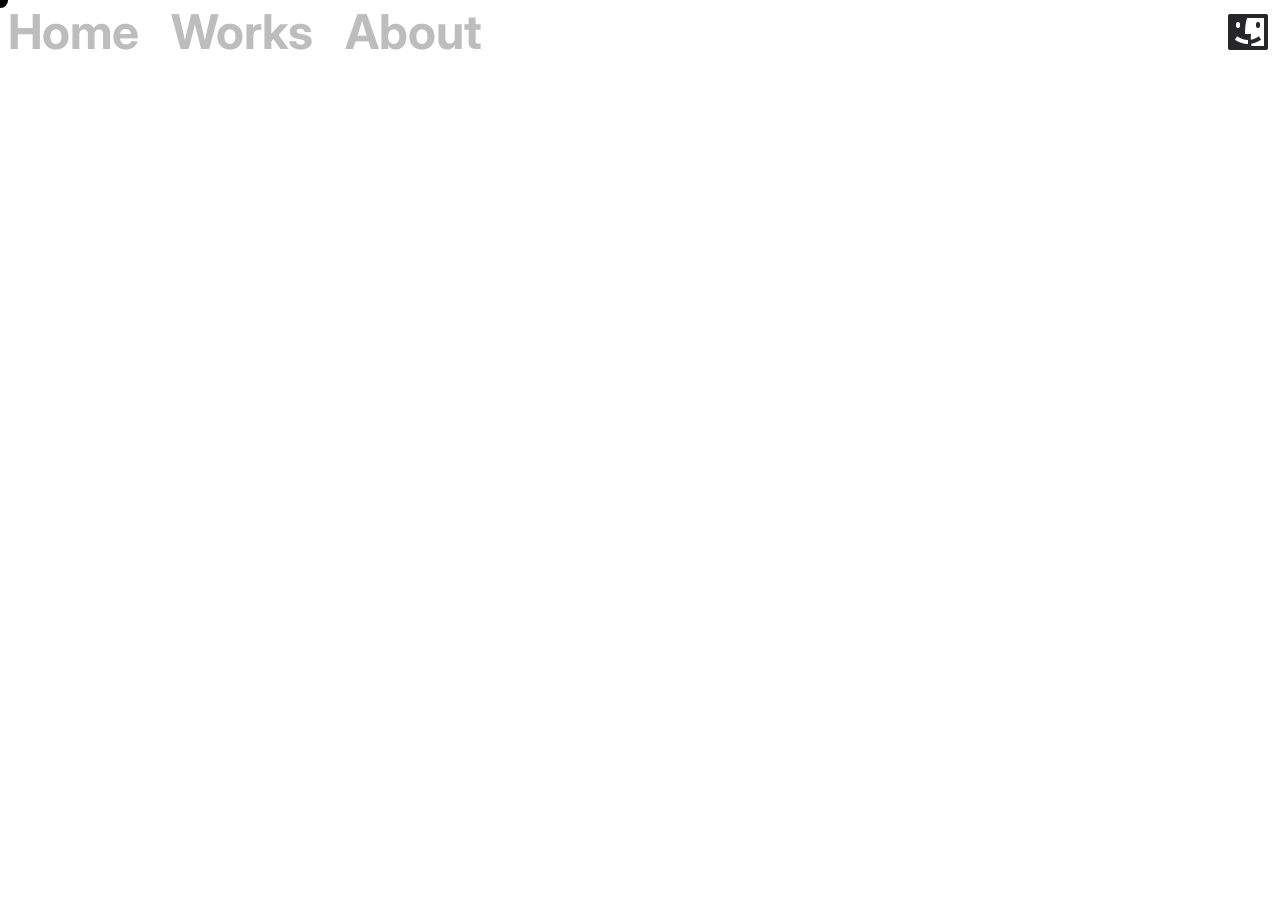
==== commit aafa2eae: "mvp" ====
--- a/index.html
+++ b/index.html
@@ -5,8 +5,8 @@
     <link rel="icon" href="./favicon.ico" />
     <meta name="viewport" content="width=device-width, initial-scale=1.0" />
     <title>CatREFuse</title>
-    <script type="module" crossorigin src="./assets/index.8ab24fe1.js"></script>
-    <link rel="modulepreload" href="./assets/vendor.3f4f5efb.js">
+    <script type="module" crossorigin src="./assets/index.18ebf1a1.js"></script>
+    <link rel="modulepreload" href="./assets/vendor.a8263017.js">
     <link rel="stylesheet" href="./assets/index.8b7db5b2.css">
   </head>
   <body class="bg-body">
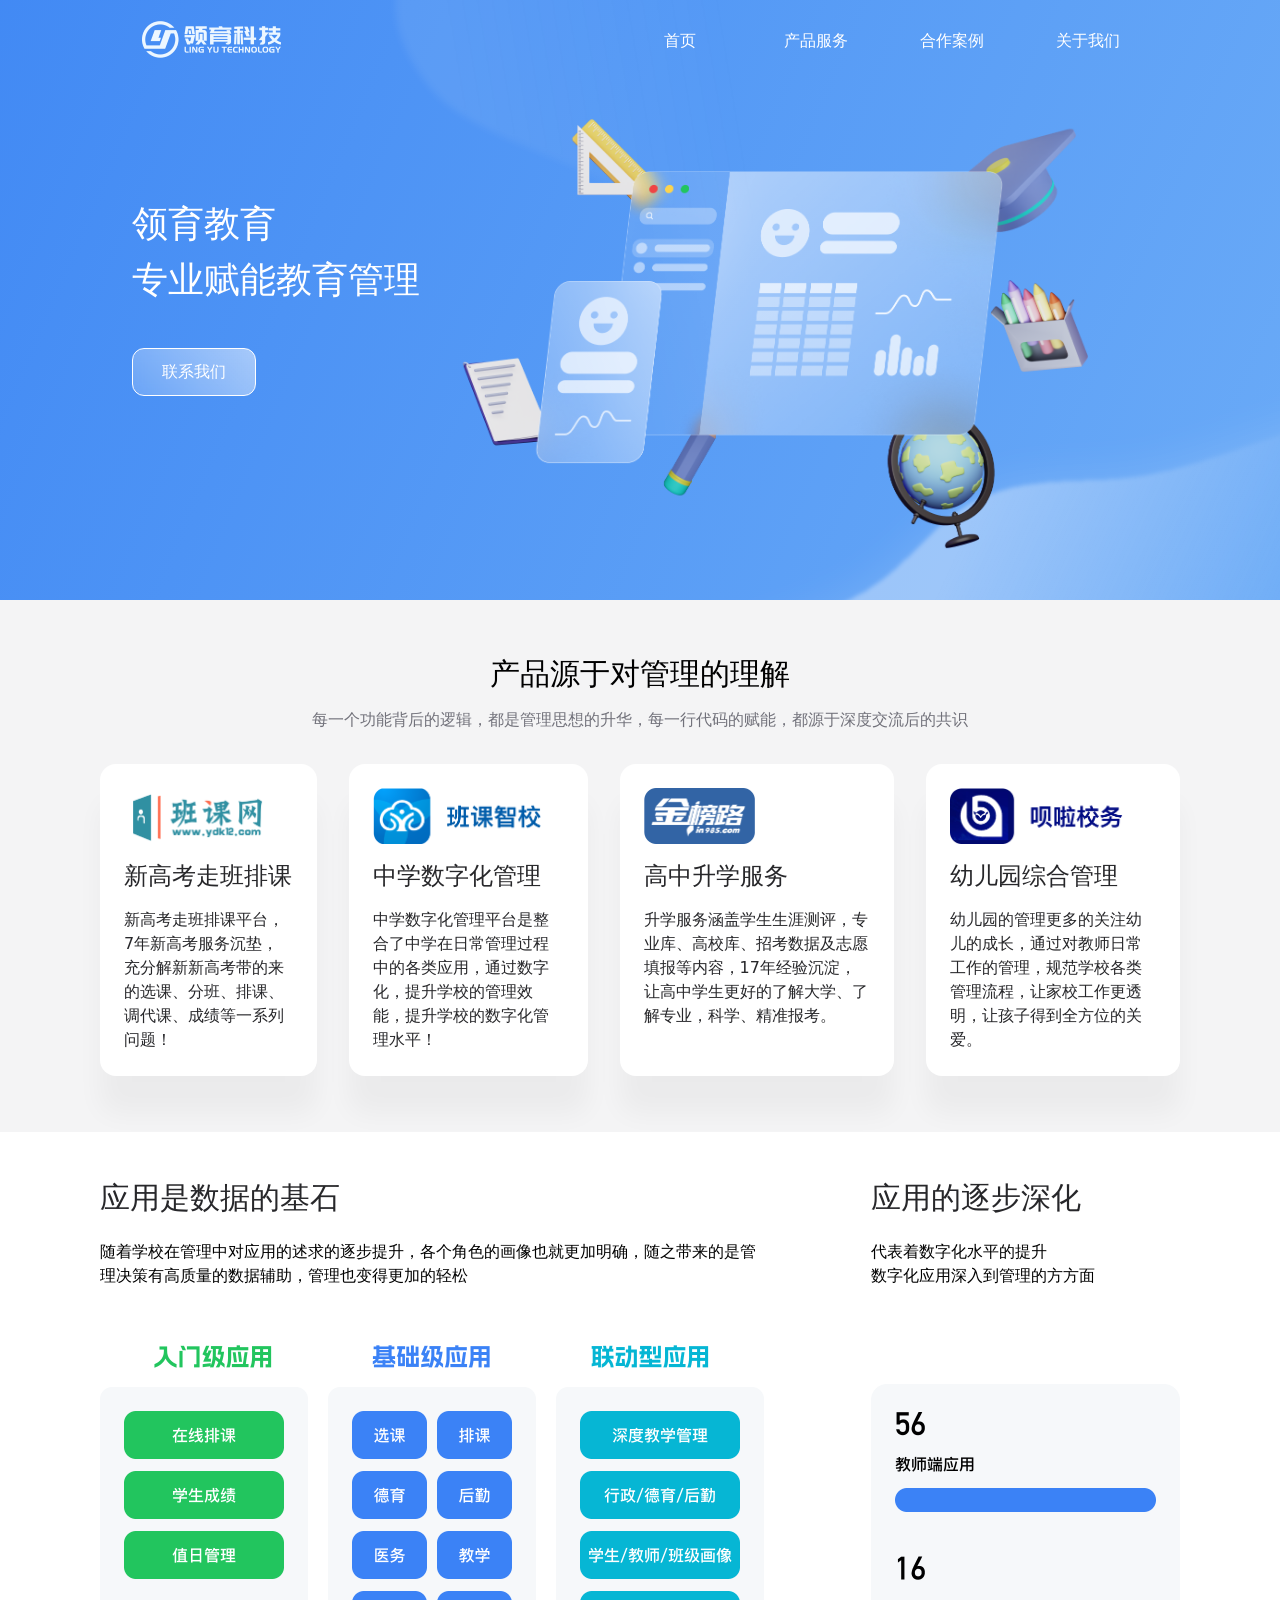
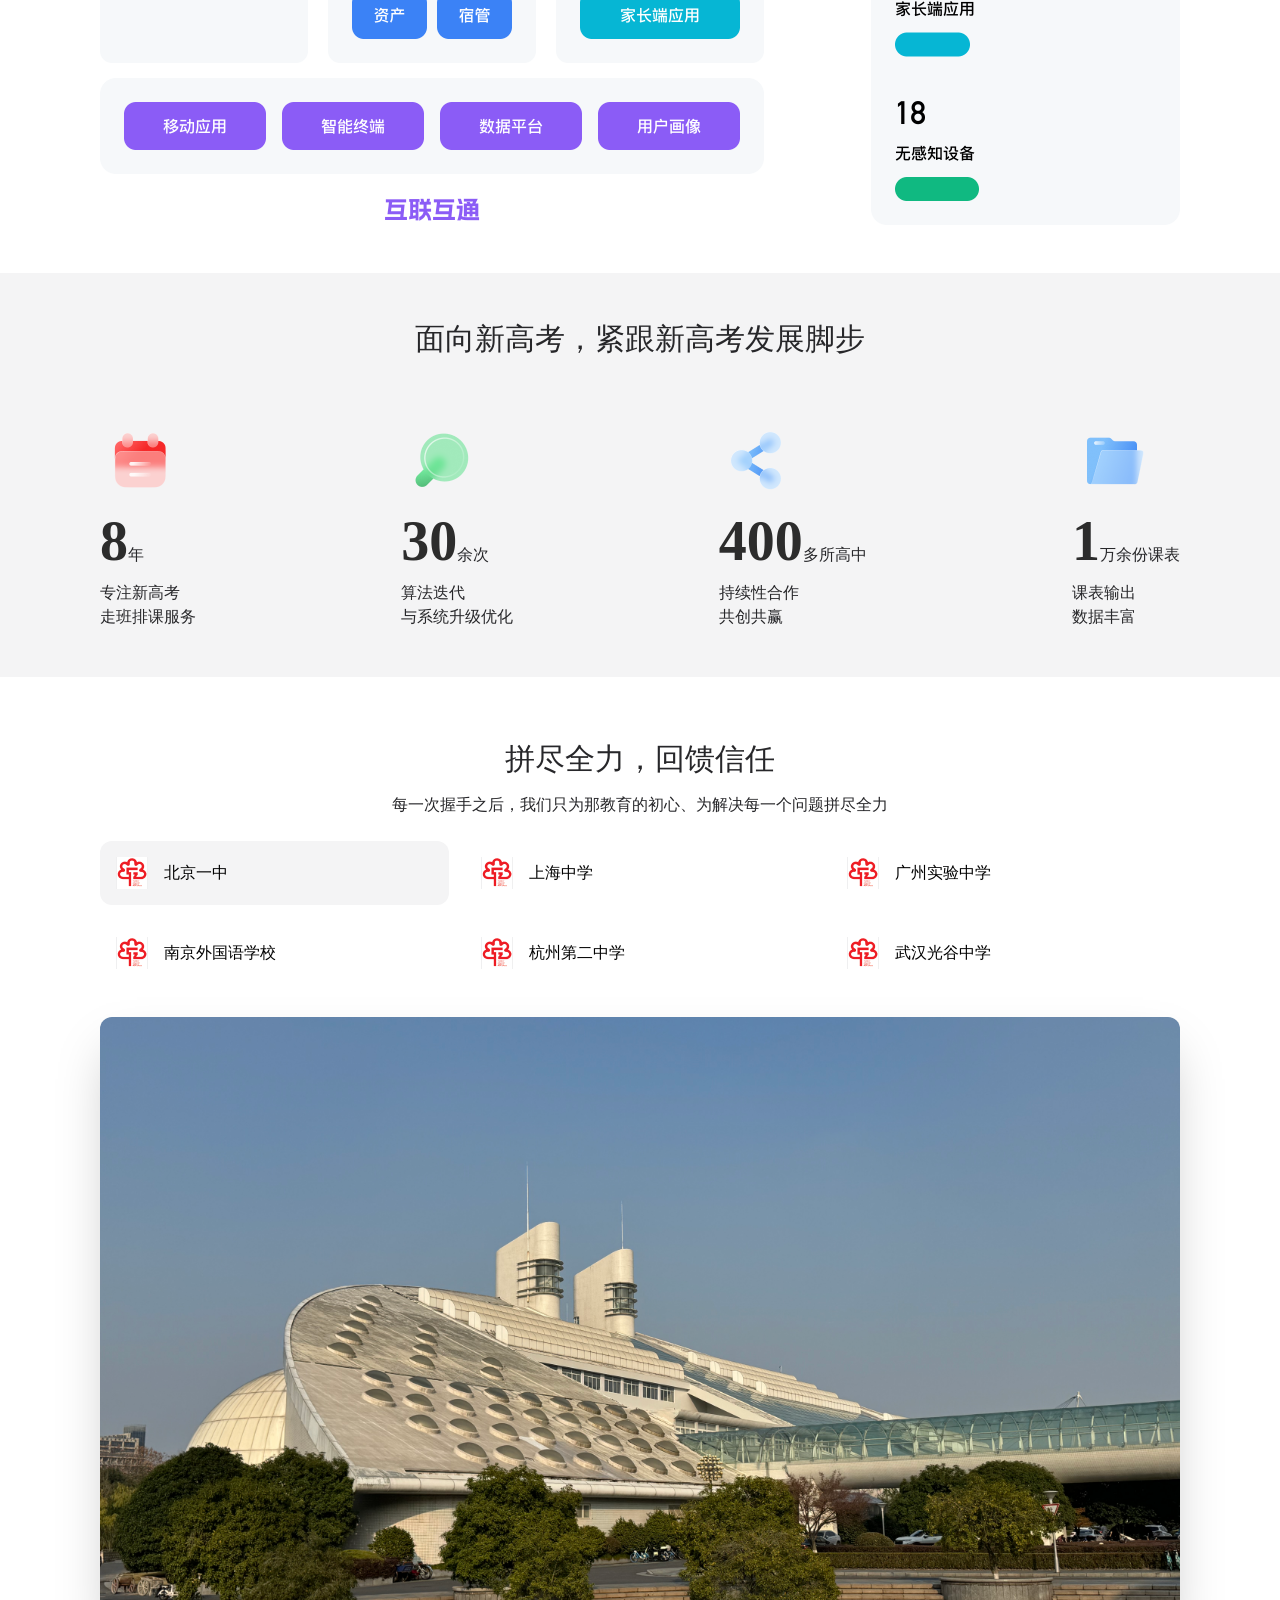
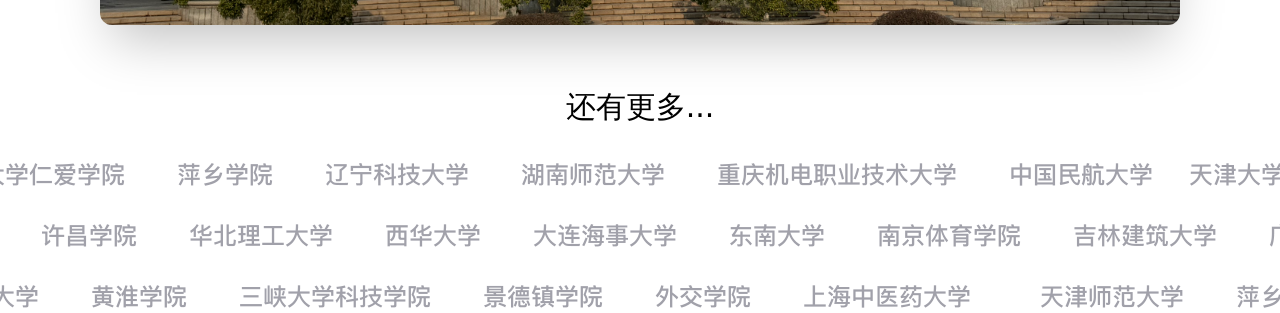
==== commit f9072dfd: "update" ====
--- a/index.html
+++ b/index.html
@@ -1,15 +1,14 @@
 <!DOCTYPE html>
-<html lang="en" class="">
+<html lang="en">
   <head>
     <meta charset="UTF-8" />
-    <link rel="icon" href="./favicon.ico" />
+    <link rel="icon" type="image/svg+xml" href="/vite.svg" />
     <meta name="viewport" content="width=device-width, initial-scale=1.0" />
-    <title>CatREFuse</title>
-    <script type="module" crossorigin src="./assets/index.18ebf1a1.js"></script>
-    <link rel="modulepreload" href="./assets/vendor.a8263017.js">
-    <link rel="stylesheet" href="./assets/index.8b7db5b2.css">
+    <title>Vite + Vue + TS</title>
+    <script type="module" crossorigin src="/assets/index-6204493b.js"></script>
+    <link rel="stylesheet" href="/assets/index-d0362e33.css">
   </head>
-  <body class="bg-body">
+  <body>
     <div id="app"></div>
     
   </body>
--- a/assets/index-d0362e33.css
+++ b/assets/index-d0362e33.css
@@ -0,0 +1 @@
+*,:before,:after{box-sizing:border-box;border-width:0;border-style:solid;border-color:#e5e7eb}:before,:after{--tw-content: ""}html{line-height:1.5;-webkit-text-size-adjust:100%;-moz-tab-size:4;-o-tab-size:4;tab-size:4;font-family:ui-sans-serif,system-ui,-apple-system,BlinkMacSystemFont,Segoe UI,Roboto,Helvetica Neue,Arial,Noto Sans,sans-serif,"Apple Color Emoji","Segoe UI Emoji",Segoe UI Symbol,"Noto Color Emoji";font-feature-settings:normal;font-variation-settings:normal}body{margin:0;line-height:inherit}hr{height:0;color:inherit;border-top-width:1px}abbr:where([title]){-webkit-text-decoration:underline dotted;text-decoration:underline dotted}h1,h2,h3,h4,h5,h6{font-size:inherit;font-weight:inherit}a{color:inherit;text-decoration:inherit}b,strong{font-weight:bolder}code,kbd,samp,pre{font-family:ui-monospace,SFMono-Regular,Menlo,Monaco,Consolas,Liberation Mono,Courier New,monospace;font-size:1em}small{font-size:80%}sub,sup{font-size:75%;line-height:0;position:relative;vertical-align:baseline}sub{bottom:-.25em}sup{top:-.5em}table{text-indent:0;border-color:inherit;border-collapse:collapse}button,input,optgroup,select,textarea{font-family:inherit;font-feature-settings:inherit;font-variation-settings:inherit;font-size:100%;font-weight:inherit;line-height:inherit;color:inherit;margin:0;padding:0}button,select{text-transform:none}button,[type=button],[type=reset],[type=submit]{-webkit-appearance:button;background-color:transparent;background-image:none}:-moz-focusring{outline:auto}:-moz-ui-invalid{box-shadow:none}progress{vertical-align:baseline}::-webkit-inner-spin-button,::-webkit-outer-spin-button{height:auto}[type=search]{-webkit-appearance:textfield;outline-offset:-2px}::-webkit-search-decoration{-webkit-appearance:none}::-webkit-file-upload-button{-webkit-appearance:button;font:inherit}summary{display:list-item}blockquote,dl,dd,h1,h2,h3,h4,h5,h6,hr,figure,p,pre{margin:0}fieldset{margin:0;padding:0}legend{padding:0}ol,ul,menu{list-style:none;margin:0;padding:0}dialog{padding:0}textarea{resize:vertical}input::-moz-placeholder,textarea::-moz-placeholder{opacity:1;color:#9ca3af}input::placeholder,textarea::placeholder{opacity:1;color:#9ca3af}button,[role=button]{cursor:pointer}:disabled{cursor:default}img,svg,video,canvas,audio,iframe,embed,object{display:block;vertical-align:middle}img,video{max-width:100%;height:auto}[hidden]{display:none}*,:before,:after{--tw-border-spacing-x: 0;--tw-border-spacing-y: 0;--tw-translate-x: 0;--tw-translate-y: 0;--tw-rotate: 0;--tw-skew-x: 0;--tw-skew-y: 0;--tw-scale-x: 1;--tw-scale-y: 1;--tw-pan-x: ;--tw-pan-y: ;--tw-pinch-zoom: ;--tw-scroll-snap-strictness: proximity;--tw-gradient-from-position: ;--tw-gradient-via-position: ;--tw-gradient-to-position: ;--tw-ordinal: ;--tw-slashed-zero: ;--tw-numeric-figure: ;--tw-numeric-spacing: ;--tw-numeric-fraction: ;--tw-ring-inset: ;--tw-ring-offset-width: 0px;--tw-ring-offset-color: #fff;--tw-ring-color: rgb(59 130 246 / .5);--tw-ring-offset-shadow: 0 0 #0000;--tw-ring-shadow: 0 0 #0000;--tw-shadow: 0 0 #0000;--tw-shadow-colored: 0 0 #0000;--tw-blur: ;--tw-brightness: ;--tw-contrast: ;--tw-grayscale: ;--tw-hue-rotate: ;--tw-invert: ;--tw-saturate: ;--tw-sepia: ;--tw-drop-shadow: ;--tw-backdrop-blur: ;--tw-backdrop-brightness: ;--tw-backdrop-contrast: ;--tw-backdrop-grayscale: ;--tw-backdrop-hue-rotate: ;--tw-backdrop-invert: ;--tw-backdrop-opacity: ;--tw-backdrop-saturate: ;--tw-backdrop-sepia: }::backdrop{--tw-border-spacing-x: 0;--tw-border-spacing-y: 0;--tw-translate-x: 0;--tw-translate-y: 0;--tw-rotate: 0;--tw-skew-x: 0;--tw-skew-y: 0;--tw-scale-x: 1;--tw-scale-y: 1;--tw-pan-x: ;--tw-pan-y: ;--tw-pinch-zoom: ;--tw-scroll-snap-strictness: proximity;--tw-gradient-from-position: ;--tw-gradient-via-position: ;--tw-gradient-to-position: ;--tw-ordinal: ;--tw-slashed-zero: ;--tw-numeric-figure: ;--tw-numeric-spacing: ;--tw-numeric-fraction: ;--tw-ring-inset: ;--tw-ring-offset-width: 0px;--tw-ring-offset-color: #fff;--tw-ring-color: rgb(59 130 246 / .5);--tw-ring-offset-shadow: 0 0 #0000;--tw-ring-shadow: 0 0 #0000;--tw-shadow: 0 0 #0000;--tw-shadow-colored: 0 0 #0000;--tw-blur: ;--tw-brightness: ;--tw-contrast: ;--tw-grayscale: ;--tw-hue-rotate: ;--tw-invert: ;--tw-saturate: ;--tw-sepia: ;--tw-drop-shadow: ;--tw-backdrop-blur: ;--tw-backdrop-brightness: ;--tw-backdrop-contrast: ;--tw-backdrop-grayscale: ;--tw-backdrop-hue-rotate: ;--tw-backdrop-invert: ;--tw-backdrop-opacity: ;--tw-backdrop-saturate: ;--tw-backdrop-sepia: }.row-center{display:flex;flex-direction:row;align-items:center;justify-content:center}.col-center{display:flex;flex-direction:column;align-items:center;justify-content:center}.bg-base{--tw-bg-opacity: 1;background-color:rgb(244 244 245 / var(--tw-bg-opacity))}:is(.dark .bg-base){--tw-bg-opacity: 1;background-color:rgb(24 24 27 / var(--tw-bg-opacity))}.text-main{--tw-text-opacity: 1;color:rgb(39 39 42 / var(--tw-text-opacity))}:is(.dark .text-main){--tw-text-opacity: 1;color:rgb(255 255 255 / var(--tw-text-opacity))}.text-secondary{--tw-text-opacity: 1;color:rgb(113 113 122 / var(--tw-text-opacity))}:is(.dark .text-secondary){--tw-text-opacity: 1;color:rgb(161 161 170 / var(--tw-text-opacity))}.card{--tw-bg-opacity: 1;background-color:rgb(255 255 255 / var(--tw-bg-opacity))}:is(.dark .card){--tw-bg-opacity: 1;background-color:rgb(39 39 42 / var(--tw-bg-opacity))}.card{border-radius:1.5rem;padding:1rem;--tw-shadow: 0 20px 25px -5px rgb(0 0 0 / .1), 0 8px 10px -6px rgb(0 0 0 / .1);--tw-shadow-colored: 0 20px 25px -5px var(--tw-shadow-color), 0 8px 10px -6px var(--tw-shadow-color);box-shadow:var(--tw-ring-offset-shadow, 0 0 #0000),var(--tw-ring-shadow, 0 0 #0000),var(--tw-shadow)}.absolute{position:absolute}.relative{position:relative}.left-0{left:0}.top-0{top:0}.z-\[-99\]{z-index:-99}.z-\[999\]{z-index:999}.mx-auto{margin-left:auto;margin-right:auto}.mb-6{margin-bottom:1.5rem}.mt-8{margin-top:2rem}.mt-\[-16px\]{margin-top:-16px}.flex{display:flex}.grid{display:grid}.aspect-video{aspect-ratio:16 / 9}.h-\[100\%\]{height:100%}.h-\[156px\]{height:156px}.h-\[500px\]{height:500px}.h-\[50px\]{height:50px}.h-\[56px\]{height:56px}.h-\[600px\]{height:600px}.h-\[80px\]{height:80px}.w-\[100\%\]{width:100%}.w-\[100vw\]{width:100vw}.w-\[160px\]{width:160px}.w-\[50\%\]{width:50%}.w-\[700px\]{width:700px}.w-\[80px\]{width:80px}.w-full{width:100%}.max-w-\[560px\]{max-width:560px}.flex-1{flex:1 1 0%}.cursor-pointer{cursor:pointer}.grid-cols-2{grid-template-columns:repeat(2,minmax(0,1fr))}.flex-row{flex-direction:row}.flex-col{flex-direction:column}.items-center{align-items:center}.justify-center{justify-content:center}.justify-between{justify-content:space-between}.justify-items-start{justify-items:start}.gap-12{gap:3rem}.gap-16{gap:4rem}.gap-4{gap:1rem}.gap-8{gap:2rem}.gap-\[16px\]{gap:16px}.gap-\[24px\]{gap:24px}.rounded-xl{border-radius:.75rem}.border{border-width:1px}.bg-white{--tw-bg-opacity: 1;background-color:rgb(255 255 255 / var(--tw-bg-opacity))}.object-contain{-o-object-fit:contain;object-fit:contain}.object-cover{-o-object-fit:cover;object-fit:cover}.p-4{padding:1rem}.px-4{padding-left:1rem;padding-right:1rem}.px-8{padding-left:2rem;padding-right:2rem}.px-\[32px\]{padding-left:32px;padding-right:32px}.py-12{padding-top:3rem;padding-bottom:3rem}.py-16{padding-top:4rem;padding-bottom:4rem}.py-\[16px\]{padding-top:16px;padding-bottom:16px}.py-\[56px\]{padding-top:56px;padding-bottom:56px}.text-left{text-align:left}.text-2xl{font-size:1.5rem;line-height:2rem}.text-3xl{font-size:1.875rem;line-height:2.25rem}.text-4xl{font-size:2.25rem;line-height:2.5rem}.text-\[36px\]{font-size:36px}.text-base{font-size:1rem;line-height:1.5rem}.font-medium{font-weight:500}.text-white{--tw-text-opacity: 1;color:rgb(255 255 255 / var(--tw-text-opacity))}.shadow-2xl{--tw-shadow: 0 25px 50px -12px rgb(0 0 0 / .25);--tw-shadow-colored: 0 25px 50px -12px var(--tw-shadow-color);box-shadow:var(--tw-ring-offset-shadow, 0 0 #0000),var(--tw-ring-shadow, 0 0 #0000),var(--tw-shadow)}.blur{--tw-blur: blur(8px);filter:var(--tw-blur) var(--tw-brightness) var(--tw-contrast) var(--tw-grayscale) var(--tw-hue-rotate) var(--tw-invert) var(--tw-saturate) var(--tw-sepia) var(--tw-drop-shadow)}.backdrop-filter{-webkit-backdrop-filter:var(--tw-backdrop-blur) var(--tw-backdrop-brightness) var(--tw-backdrop-contrast) var(--tw-backdrop-grayscale) var(--tw-backdrop-hue-rotate) var(--tw-backdrop-invert) var(--tw-backdrop-opacity) var(--tw-backdrop-saturate) var(--tw-backdrop-sepia);backdrop-filter:var(--tw-backdrop-blur) var(--tw-backdrop-brightness) var(--tw-backdrop-contrast) var(--tw-backdrop-grayscale) var(--tw-backdrop-hue-rotate) var(--tw-backdrop-invert) var(--tw-backdrop-opacity) var(--tw-backdrop-saturate) var(--tw-backdrop-sepia)}.transition{transition-property:color,background-color,border-color,text-decoration-color,fill,stroke,opacity,box-shadow,transform,filter,-webkit-backdrop-filter;transition-property:color,background-color,border-color,text-decoration-color,fill,stroke,opacity,box-shadow,transform,filter,backdrop-filter;transition-property:color,background-color,border-color,text-decoration-color,fill,stroke,opacity,box-shadow,transform,filter,backdrop-filter,-webkit-backdrop-filter;transition-timing-function:cubic-bezier(.4,0,.2,1);transition-duration:.15s}.transition-all{transition-property:all;transition-timing-function:cubic-bezier(.4,0,.2,1);transition-duration:.15s}.duration-300,.duration-\[0\.3s\]{transition-duration:.3s}.ease-in-out{transition-timing-function:cubic-bezier(.4,0,.2,1)}.hover\:bg-base:hover{--tw-bg-opacity: 1;background-color:rgb(244 244 245 / var(--tw-bg-opacity))}:is(.dark .hover\:bg-base:hover){--tw-bg-opacity: 1;background-color:rgb(24 24 27 / var(--tw-bg-opacity))}@media (min-width: 1024px){.lg\:row-center{display:flex;flex-direction:row;align-items:center;justify-content:center}}.hover\:translate-y-\[-2px\]:hover{--tw-translate-y: -2px;transform:translate(var(--tw-translate-x),var(--tw-translate-y)) rotate(var(--tw-rotate)) skew(var(--tw-skew-x)) skewY(var(--tw-skew-y)) scaleX(var(--tw-scale-x)) scaleY(var(--tw-scale-y))}.hover\:shadow-2xl:hover{--tw-shadow: 0 25px 50px -12px rgb(0 0 0 / .25);--tw-shadow-colored: 0 25px 50px -12px var(--tw-shadow-color);box-shadow:var(--tw-ring-offset-shadow, 0 0 #0000),var(--tw-ring-shadow, 0 0 #0000),var(--tw-shadow)}.hover\:shadow-sky-600:hover{--tw-shadow-color: #0284c7;--tw-shadow: var(--tw-shadow-colored)}@media (min-width: 1024px){.lg\:mx-0{margin-left:0;margin-right:0}.lg\:w-\[100\%\]{width:100%}.lg\:w-\[1080px\]{width:1080px}.lg\:w-\[120px\]{width:120px}.lg\:w-\[309px\]{width:309px}.lg\:w-\[664px\]{width:664px}.lg\:max-w-none{max-width:none}.lg\:grid-cols-3{grid-template-columns:repeat(3,minmax(0,1fr))}.lg\:flex-row{flex-direction:row}.lg\:flex-col{flex-direction:column}.lg\:items-stretch{align-items:stretch}.lg\:justify-between{justify-content:space-between}.lg\:px-0{padding-left:0;padding-right:0}.lg\:text-\[56px\]{font-size:56px}}.onhover:hover{cursor:pointer;background-color:#ffffff1a;padding-top:8px;padding-bottom:8px;border-radius:8px;transition:all .15s ease-in-out}
